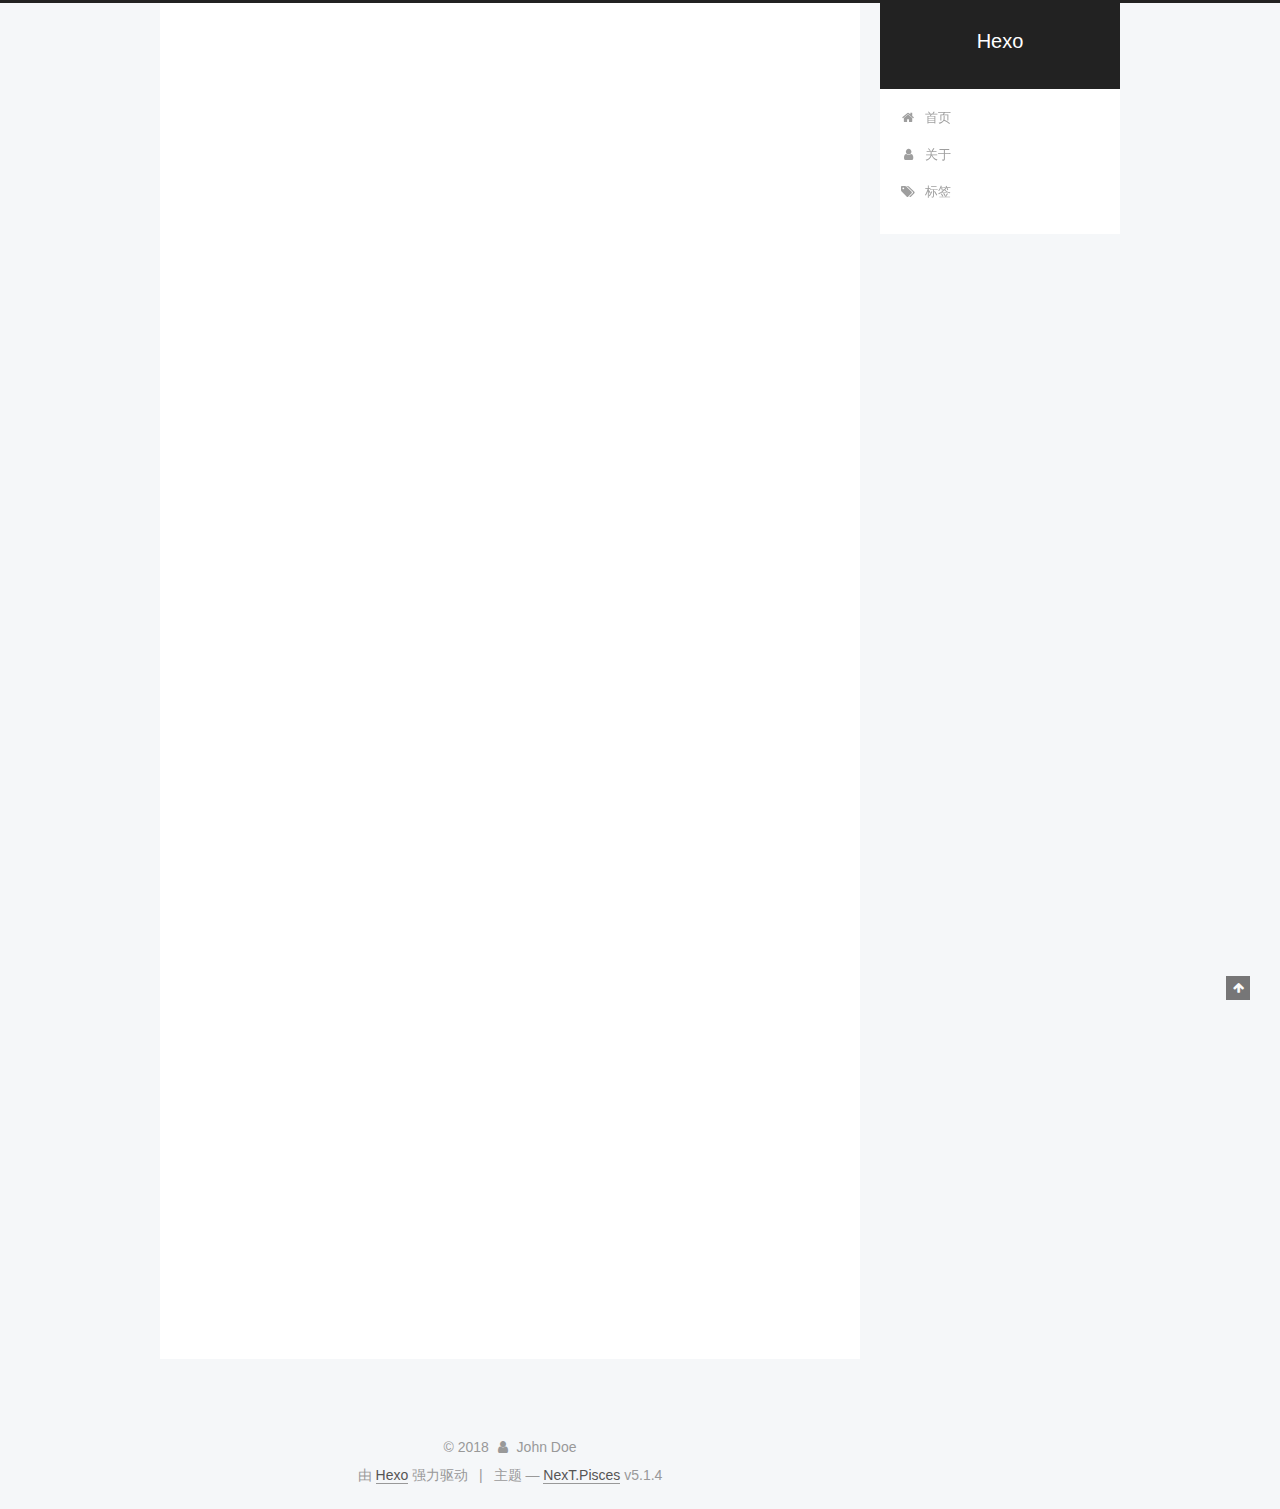
==== index.html @ 8619b666 "Site updated: 2018-10-31 17:37:10" ====
<!DOCTYPE html>



  


<html class="theme-next pisces use-motion" lang="zh-Hans">
<head><meta name="generator" content="Hexo 3.8.0">
  <meta charset="UTF-8">
<meta http-equiv="X-UA-Compatible" content="IE=edge">
<meta name="viewport" content="width=device-width, initial-scale=1, maximum-scale=1">
<meta name="theme-color" content="#222">









<meta http-equiv="Cache-Control" content="no-transform">
<meta http-equiv="Cache-Control" content="no-siteapp">
















  
  
  <link href="/lib/fancybox/source/jquery.fancybox.css?v=2.1.5" rel="stylesheet" type="text/css">







<link href="/lib/font-awesome/css/font-awesome.min.css?v=4.6.2" rel="stylesheet" type="text/css">

<link href="/css/main.css?v=5.1.4" rel="stylesheet" type="text/css">


  <link rel="apple-touch-icon" sizes="180x180" href="/images/apple-touch-icon-next.png?v=5.1.4">


  <link rel="icon" type="image/png" sizes="32x32" href="/images/favicon-32x32-next.png?v=5.1.4">


  <link rel="icon" type="image/png" sizes="16x16" href="/images/favicon-16x16-next.png?v=5.1.4">


  <link rel="mask-icon" href="/images/logo.svg?v=5.1.4" color="#222">





  <meta name="keywords" content="Hexo, NexT">










<meta property="og:type" content="website">
<meta property="og:title" content="Hexo">
<meta property="og:url" content="http://yoursite.com/index.html">
<meta property="og:site_name" content="Hexo">
<meta property="og:locale" content="zh-Hans">
<meta name="twitter:card" content="summary">
<meta name="twitter:title" content="Hexo">



<script type="text/javascript" id="hexo.configurations">
  var NexT = window.NexT || {};
  var CONFIG = {
    root: '/',
    scheme: 'Pisces',
    version: '5.1.4',
    sidebar: {"position":"right","display":"post","offset":12,"b2t":false,"scrollpercent":false,"onmobile":false},
    fancybox: true,
    tabs: true,
    motion: {"enable":true,"async":false,"transition":{"post_block":"fadeIn","post_header":"slideDownIn","post_body":"slideDownIn","coll_header":"slideLeftIn","sidebar":"slideUpIn"}},
    duoshuo: {
      userId: '0',
      author: '博主'
    },
    algolia: {
      applicationID: '',
      apiKey: '',
      indexName: '',
      hits: {"per_page":10},
      labels: {"input_placeholder":"Search for Posts","hits_empty":"We didn't find any results for the search: ${query}","hits_stats":"${hits} results found in ${time} ms"}
    }
  };
</script>



  <link rel="canonical" href="http://yoursite.com/">





  <title>Hexo</title>
  








</head>

<body itemscope="" itemtype="http://schema.org/WebPage" lang="zh-Hans">

  
  
    
  

  <div class="container sidebar-position-right 
  page-home">
    <div class="headband"></div>
    <!--<a href="https://duwubiao.github.io/"><img style="position: absolute; top: 0; right: 0; border: 0;" src="https://s3.amazonaws.com/github/ribbons/forkme_right_darkblue_121621.png" alt="Fork me on GitHub"></a>-->
    <header id="header" class="header" itemscope="" itemtype="http://schema.org/WPHeader">
      <div class="header-inner"><div class="site-brand-wrapper">
  <div class="site-meta ">
    

    <div class="custom-logo-site-title">
      <a href="/" class="brand" rel="start">
        <span class="logo-line-before"><i></i></span>
        <span class="site-title">Hexo</span>
        <span class="logo-line-after"><i></i></span>
      </a>
    </div>
      
        <p class="site-subtitle"></p>
      
  </div>

  <div class="site-nav-toggle">
    <button>
      <span class="btn-bar"></span>
      <span class="btn-bar"></span>
      <span class="btn-bar"></span>
    </button>
  </div>
</div>

<nav class="site-nav">
  

  
    <ul id="menu" class="menu">
      
        
        <li class="menu-item menu-item-home">
          <a href="/" rel="section">
            
              <i class="menu-item-icon fa fa-fw fa-home"></i> <br>
            
            首页
          </a>
        </li>
      
        
        <li class="menu-item menu-item-about">
          <a href="/about/" rel="section">
            
              <i class="menu-item-icon fa fa-fw fa-user"></i> <br>
            
            关于
          </a>
        </li>
      
        
        <li class="menu-item menu-item-tags">
          <a href="/tags/" rel="section">
            
              <i class="menu-item-icon fa fa-fw fa-tags"></i> <br>
            
            标签
          </a>
        </li>
      

      
    </ul>
  

  
</nav>



 </div>
    </header>

    <main id="main" class="main">
      <div class="main-inner">
        <div class="content-wrap">
          <div id="content" class="content">
            
  <section id="posts" class="posts-expand">
    
      

  

  
  
  

  <article class="post post-type-normal" itemscope="" itemtype="http://schema.org/Article">
  
  
  
  <div class="post-block">
    <link itemprop="mainEntityOfPage" href="http://yoursite.com/2018/10/31/hi-Hexo/">

    <span hidden itemprop="author" itemscope="" itemtype="http://schema.org/Person">
      <meta itemprop="name" content="John Doe">
      <meta itemprop="description" content="">
      <meta itemprop="image" content="/images/blog-logo.jpg">
    </span>

    <span hidden itemprop="publisher" itemscope="" itemtype="http://schema.org/Organization">
      <meta itemprop="name" content="Hexo">
    </span>

    
      <header class="post-header">

        
        
          <h1 class="post-title" itemprop="name headline">
                
                <a class="post-title-link" href="/2018/10/31/hi-Hexo/" itemprop="url">hi,Hexo</a></h1>
        

        <div class="post-meta">
          <span class="post-time">
            
              <span class="post-meta-item-icon">
                <i class="fa fa-calendar-o"></i>
              </span>
              
                <span class="post-meta-item-text">发表于</span>
              
              <time title="创建于" itemprop="dateCreated datePublished" datetime="2018-10-31T11:28:11+08:00">
                2018-10-31
              </time>
            

            

            
          </span>

          
            <span class="post-category">
            
              <span class="post-meta-divider">|</span>
            
              <span class="post-meta-item-icon">
                <i class="fa fa-folder-o"></i>
              </span>
              
                <span class="post-meta-item-text">分类于</span>
              
              
                <span itemprop="about" itemscope="" itemtype="http://schema.org/Thing">
                  <a href="/categories/搭建博客/" itemprop="url" rel="index">
                    <span itemprop="name">搭建博客</span>
                  </a>
                </span>

                
                
              
            </span>
          

          
            
          

          
          

          

          

          

        </div>
      </header>
    

    
    
    
    <div class="post-body" itemprop="articleBody">

      
      

      
        
          
            <p>使用Hexo，是非常简单的一件事。测试文本</p>

          
        
      
    </div>
    
    
    

    

    

    

    <footer class="post-footer">
      

      

      

      
      
        <div class="post-eof"></div>
      
    </footer>
  </div>
  
  
  
  </article>


    
      

  

  
  
  

  <article class="post post-type-normal" itemscope="" itemtype="http://schema.org/Article">
  
  
  
  <div class="post-block">
    <link itemprop="mainEntityOfPage" href="http://yoursite.com/2018/10/31/hello-world/">

    <span hidden itemprop="author" itemscope="" itemtype="http://schema.org/Person">
      <meta itemprop="name" content="John Doe">
      <meta itemprop="description" content="">
      <meta itemprop="image" content="/images/blog-logo.jpg">
    </span>

    <span hidden itemprop="publisher" itemscope="" itemtype="http://schema.org/Organization">
      <meta itemprop="name" content="Hexo">
    </span>

    
      <header class="post-header">

        
        
          <h1 class="post-title" itemprop="name headline">
                
                <a class="post-title-link" href="/2018/10/31/hello-world/" itemprop="url">Hello World</a></h1>
        

        <div class="post-meta">
          <span class="post-time">
            
              <span class="post-meta-item-icon">
                <i class="fa fa-calendar-o"></i>
              </span>
              
                <span class="post-meta-item-text">发表于</span>
              
              <time title="创建于" itemprop="dateCreated datePublished" datetime="2018-10-31T10:50:42+08:00">
                2018-10-31
              </time>
            

            

            
          </span>

          

          
            
          

          
          

          

          

          

        </div>
      </header>
    

    
    
    
    <div class="post-body" itemprop="articleBody">

      
      

      
        
          
            <p>Welcome to <a href="https://hexo.io/" target="_blank" rel="noopener">Hexo</a>! This is your very first post. Check <a href="https://hexo.io/docs/" target="_blank" rel="noopener">documentation</a> for more info. If you get any problems when using Hexo, you can find the answer in <a href="https://hexo.io/docs/troubleshooting.html" target="_blank" rel="noopener">troubleshooting</a> or you can ask me on <a href="https://github.com/hexojs/hexo/issues" target="_blank" rel="noopener">GitHub</a>.</p>
<h2 id="Quick-Start"><a href="#Quick-Start" class="headerlink" title="Quick Start"></a>Quick Start</h2><h3 id="Create-a-new-post"><a href="#Create-a-new-post" class="headerlink" title="Create a new post"></a>Create a new post</h3><figure class="highlight bash"><table><tr><td class="gutter"><pre><span class="line">1</span><br></pre></td><td class="code"><pre><span class="line">$ hexo new <span class="string">"My New Post"</span></span><br></pre></td></tr></table></figure>
<p>More info: <a href="https://hexo.io/docs/writing.html" target="_blank" rel="noopener">Writing</a></p>
<h3 id="Run-server"><a href="#Run-server" class="headerlink" title="Run server"></a>Run server</h3><figure class="highlight bash"><table><tr><td class="gutter"><pre><span class="line">1</span><br></pre></td><td class="code"><pre><span class="line">$ hexo server</span><br></pre></td></tr></table></figure>
<p>More info: <a href="https://hexo.io/docs/server.html" target="_blank" rel="noopener">Server</a></p>
<h3 id="Generate-static-files"><a href="#Generate-static-files" class="headerlink" title="Generate static files"></a>Generate static files</h3><figure class="highlight bash"><table><tr><td class="gutter"><pre><span class="line">1</span><br></pre></td><td class="code"><pre><span class="line">$ hexo generate</span><br></pre></td></tr></table></figure>
<p>More info: <a href="https://hexo.io/docs/generating.html" target="_blank" rel="noopener">Generating</a></p>
<h3 id="Deploy-to-remote-sites"><a href="#Deploy-to-remote-sites" class="headerlink" title="Deploy to remote sites"></a>Deploy to remote sites</h3><figure class="highlight bash"><table><tr><td class="gutter"><pre><span class="line">1</span><br></pre></td><td class="code"><pre><span class="line">$ hexo deploy</span><br></pre></td></tr></table></figure>
<p>More info: <a href="https://hexo.io/docs/deployment.html" target="_blank" rel="noopener">Deployment</a></p>

          
        
      
    </div>
    
    
    

    

    

    

    <footer class="post-footer">
      

      

      

      
      
        <div class="post-eof"></div>
      
    </footer>
  </div>
  
  
  
  </article>


    
  </section>

  


          </div>
          


          

        </div>
        
          
  
  <div class="sidebar-toggle">
    <div class="sidebar-toggle-line-wrap">
      <span class="sidebar-toggle-line sidebar-toggle-line-first"></span>
      <span class="sidebar-toggle-line sidebar-toggle-line-middle"></span>
      <span class="sidebar-toggle-line sidebar-toggle-line-last"></span>
    </div>
  </div>

  <aside id="sidebar" class="sidebar">
    
    <div class="sidebar-inner">

      

      

      <section class="site-overview-wrap sidebar-panel sidebar-panel-active">
        <div class="site-overview">
          <div class="site-author motion-element" itemprop="author" itemscope="" itemtype="http://schema.org/Person">
            
              <img class="site-author-image" itemprop="image" src="/images/blog-logo.jpg" alt="John Doe">
            
              <p class="site-author-name" itemprop="name">John Doe</p>
              <p class="site-description motion-element" itemprop="description"></p>
          </div>

          <nav class="site-state motion-element">

            
              <div class="site-state-item site-state-posts">
              
                <a href="/archives">
              
                  <span class="site-state-item-count">2</span>
                  <span class="site-state-item-name">日志</span>
                </a>
              </div>
            

            
              
              
              <div class="site-state-item site-state-categories">
                
                  <span class="site-state-item-count">1</span>
                  <span class="site-state-item-name">分类</span>
                
              </div>
            

            
              
              
              <div class="site-state-item site-state-tags">
                
                  <span class="site-state-item-count">4</span>
                  <span class="site-state-item-name">标签</span>
                
              </div>
            

          </nav>

          

          

          
          

          
          

          

        </div>
      </section>

      

      

    </div>
  </aside>


        
      </div>
    </main>

    <footer id="footer" class="footer">
      <div class="footer-inner">
        ﻿<script async src="https://dn-lbstatics.qbox.me/busuanzi/2.3/busuanzi.pure.mini.js"></script>
<div class="copyright">&copy; <span itemprop="copyrightYear">2018</span>
  <span class="with-love">
    <i class="fa fa-user"></i>
  </span>
  <span class="author" itemprop="copyrightHolder">John Doe</span>

  
</div>


  <div class="powered-by">由 <a class="theme-link" target="_blank" href="https://hexo.io">Hexo</a> 强力驱动</div>



  <span class="post-meta-divider">|</span>



  <div class="theme-info">主题 &mdash; <a class="theme-link" target="_blank" href="https://github.com/iissnan/hexo-theme-next">NexT.Pisces</a> v5.1.4</div>




        







        
      </div>
    </footer>

    
      <div class="back-to-top">
        <i class="fa fa-arrow-up"></i>
        
      </div>
    

    

  

<script type="text/javascript">
  if (Object.prototype.toString.call(window.Promise) !== '[object Function]') {
    window.Promise = null;
  }
</script>









  












  
  
    <script type="text/javascript" src="/lib/jquery/index.js?v=2.1.3"></script>
  

  
  
    <script type="text/javascript" src="/lib/fastclick/lib/fastclick.min.js?v=1.0.6"></script>
  

  
  
    <script type="text/javascript" src="/lib/jquery_lazyload/jquery.lazyload.js?v=1.9.7"></script>
  

  
  
    <script type="text/javascript" src="/lib/velocity/velocity.min.js?v=1.2.1"></script>
  

  
  
    <script type="text/javascript" src="/lib/velocity/velocity.ui.min.js?v=1.2.1"></script>
  

  
  
    <script type="text/javascript" src="/lib/fancybox/source/jquery.fancybox.pack.js?v=2.1.5"></script>
  


  


  <script type="text/javascript" src="/js/src/utils.js?v=5.1.4"></script>

  <script type="text/javascript" src="/js/src/motion.js?v=5.1.4"></script>



  
  


  <script type="text/javascript" src="/js/src/affix.js?v=5.1.4"></script>

  <script type="text/javascript" src="/js/src/schemes/pisces.js?v=5.1.4"></script>



  

  


  <script type="text/javascript" src="/js/src/bootstrap.js?v=5.1.4"></script>



  


  




	





  





  












  





  

  

  

  
  

  

  

  

</div></body>
</html>
---- css/main.css ----
/* normalize.css v3.0.2 | MIT License | git.io/normalize */
html {
  font-family: sans-serif; /* 1 */
  -ms-text-size-adjust: 100%; /* 2 */
  -webkit-text-size-adjust: 100%; /* 2 */
}
body {
  margin: 0;
}
article,
aside,
details,
figcaption,
figure,
footer,
header,
hgroup,
main,
menu,
nav,
section,
summary {
  display: block;
}
audio,
canvas,
progress,
video {
  display: inline-block; /* 1 */
  vertical-align: baseline; /* 2 */
}
audio:not([controls]) {
  display: none;
  height: 0;
}
[hidden],
template {
  display: none;
}
a {
  background-color: transparent;
}
a:active,
a:hover {
  outline: 0;
}
abbr[title] {
  border-bottom: 1px dotted;
}
b,
strong {
  font-weight: bold;
}
dfn {
  font-style: italic;
}
h1 {
  font-size: 2em;
  margin: 0.67em 0;
}
mark {
  background: #ff0;
  color: #000;
}
small {
  font-size: 80%;
}
sub,
sup {
  font-size: 75%;
  line-height: 0;
  position: relative;
  vertical-align: baseline;
}
sup {
  top: -0.5em;
}
sub {
  bottom: -0.25em;
}
img {
  border: 0;
}
svg:not(:root) {
  overflow: hidden;
}
figure {
  margin: 1em 40px;
}
hr {
  -moz-box-sizing: content-box;
  box-sizing: content-box;
  height: 0;
}
pre {
  overflow: auto;
}
code,
kbd,
pre,
samp {
  font-family: monospace, monospace;
  font-size: 1em;
}
button,
input,
optgroup,
select,
textarea {
  color: inherit; /* 1 */
  font: inherit; /* 2 */
  margin: 0; /* 3 */
}
button {
  overflow: visible;
}
button,
select {
  text-transform: none;
}
button,
html input[type="button"],
input[type="reset"],
input[type="submit"] {
  -webkit-appearance: button; /* 2 */
  cursor: pointer; /* 3 */
}
button[disabled],
html input[disabled] {
  cursor: default;
}
button::-moz-focus-inner,
input::-moz-focus-inner {
  border: 0;
  padding: 0;
}
input {
  line-height: normal;
}
input[type="checkbox"],
input[type="radio"] {
  box-sizing: border-box; /* 1 */
  padding: 0; /* 2 */
}
input[type="number"]::-webkit-inner-spin-button,
input[type="number"]::-webkit-outer-spin-button {
  height: auto;
}
input[type="search"] {
  -webkit-appearance: textfield; /* 1 */
  -moz-box-sizing: content-box;
  -webkit-box-sizing: content-box; /* 2 */
  box-sizing: content-box;
}
input[type="search"]::-webkit-search-cancel-button,
input[type="search"]::-webkit-search-decoration {
  -webkit-appearance: none;
}
fieldset {
  border: 1px solid #c0c0c0;
  margin: 0 2px;
  padding: 0.35em 0.625em 0.75em;
}
legend {
  border: 0; /* 1 */
  padding: 0; /* 2 */
}
textarea {
  overflow: auto;
}
optgroup {
  font-weight: bold;
}
table {
  border-collapse: collapse;
  border-spacing: 0;
}
td,
th {
  padding: 0;
}
::selection {
  background: #262a30;
  color: #fff;
}
body {
  position: relative;
  font-family: 'Lato', "PingFang SC", "Microsoft YaHei", sans-serif;
  font-size: 14px;
  line-height: 2;
  color: #555;
  background: #f5f7f9;
}
@media (max-width: 767px) {
  body {
    padding-right: 0 !important;
  }
}
@media (min-width: 768px) and (max-width: 991px) {
  body {
    padding-right: 0 !important;
  }
}
@media (min-width: 1600px) {
  body {
    font-size: 16px;
  }
}
h1,
h2,
h3,
h4,
h5,
h6 {
  margin: 0;
  padding: 0;
  font-weight: bold;
  line-height: 1.5;
  font-family: 'Lato', "PingFang SC", "Microsoft YaHei", sans-serif;
}
h2,
h3,
h4,
h5,
h6 {
  margin: 20px 0 15px;
}
h1 {
  font-size: 22px;
}
@media (max-width: 767px) {
  h1 {
    font-size: 18px;
  }
}
h2 {
  font-size: 20px;
}
@media (max-width: 767px) {
  h2 {
    font-size: 16px;
  }
}
h3 {
  font-size: 18px;
}
@media (max-width: 767px) {
  h3 {
    font-size: 14px;
  }
}
h4 {
  font-size: 16px;
}
@media (max-width: 767px) {
  h4 {
    font-size: 12px;
  }
}
h5 {
  font-size: 14px;
}
@media (max-width: 767px) {
  h5 {
    font-size: 10px;
  }
}
h6 {
  font-size: 12px;
}
@media (max-width: 767px) {
  h6 {
    font-size: 8px;
  }
}
p {
  margin: 0 0 20px 0;
}
a {
  color: #555;
  text-decoration: none;
  outline: none;
  border-bottom: 1px solid #999;
  word-wrap: break-word;
}
a:hover {
  color: #222;
  border-bottom-color: #222;
}
blockquote {
  margin: 0;
  padding: 0;
}
img {
  display: block;
  margin: auto;
  max-width: 100%;
  height: auto;
}
hr {
  margin: 40px 0;
  height: 3px;
  border: none;
  background-color: #ddd;
  background-image: repeating-linear-gradient(-45deg, #fff, #fff 4px, transparent 4px, transparent 8px);
}
blockquote {
  padding: 0 15px;
  color: #666;
  border-left: 4px solid #ddd;
}
blockquote cite::before {
  content: "-";
  padding: 0 5px;
}
dt {
  font-weight: 700;
}
dd {
  margin: 0;
  padding: 0;
}
kbd {
  border: 1px solid #ccc;
  border-radius: 0.2em;
  box-shadow: 0.1em 0.1em 0.2em rgba(0,0,0,0.1);
  background-color: #f9f9f9;
  font-family: inherit;
  background-image: -webkit-linear-gradient(top, #eee, #fff, #eee);
  padding: 0.1em 0.3em;
  white-space: nowrap;
}
.text-left {
  text-align: left;
}
.text-center {
  text-align: center;
}
.text-right {
  text-align: right;
}
.text-justify {
  text-align: justify;
}
.text-nowrap {
  white-space: nowrap;
}
.text-lowercase {
  text-transform: lowercase;
}
.text-uppercase {
  text-transform: uppercase;
}
.text-capitalize {
  text-transform: capitalize;
}
.center-block {
  display: block;
  margin-left: auto;
  margin-right: auto;
}
.clearfix:before,
.clearfix:after {
  content: " ";
  display: table;
}
.clearfix:after {
  clear: both;
}
.pullquote {
  width: 45%;
}
.pullquote.left {
  float: left;
  margin-left: 5px;
  margin-right: 10px;
}
.pullquote.right {
  float: right;
  margin-left: 10px;
  margin-right: 5px;
}
.affix.affix.affix {
  position: fixed;
}
.translation {
  margin-top: -20px;
  font-size: 14px;
  color: #999;
}
.scrollbar-measure {
  width: 100px;
  height: 100px;
  overflow: scroll;
  position: absolute;
  top: -9999px;
}
.use-motion .motion-element {
  opacity: 0;
}
table {
  margin: 20px 0;
  width: 100%;
  border-collapse: collapse;
  border-spacing: 0;
  border: 1px solid #ddd;
  font-size: 14px;
  table-layout: fixed;
  word-wrap: break-all;
}
table>tbody>tr:nth-of-type(odd) {
  background-color: #f9f9f9;
}
table>tbody>tr:hover {
  background-color: #f5f5f5;
}
caption,
th,
td {
  padding: 8px;
  text-align: left;
  vertical-align: middle;
  font-weight: normal;
}
th,
td {
  border-bottom: 3px solid #ddd;
  border-right: 1px solid #eee;
}
th {
  padding-bottom: 10px;
  font-weight: 700;
}
td {
  border-bottom-width: 1px;
}
html,
body {
  height: 100%;
}
.container {
  position: relative;
  min-height: 100%;
}
.header-inner {
  margin: 0 auto;
  padding: 100px 0 70px;
  width: 700px;
}
@media (min-width: 1600px) {
  .container .header-inner {
    width: 900px;
  }
}
.main {
  padding-bottom: 150px;
}
.main-inner {
  margin: 0 auto;
  width: 700px;
}
@media (min-width: 1600px) {
  .container .main-inner {
    width: 900px;
  }
}
.footer {
  position: absolute;
  left: 0;
  bottom: 0;
  width: 100%;
  min-height: 50px;
}
.footer-inner {
  box-sizing: border-box;
  margin: 20px auto;
  width: 700px;
}
@media (min-width: 1600px) {
  .container .footer-inner {
    width: 900px;
  }
}
pre,
.highlight {
  overflow: auto;
  margin: 20px 0;
  padding: 0;
  font-size: 13px;
  color: #c5c8c6;
  background: #1d1f21;
  line-height: 1.6;
}
pre,
code {
  font-family: consolas, Menlo, "PingFang SC", "Microsoft YaHei", monospace;
}
code {
  padding: 2px 4px;
  word-wrap: break-word;
  color: #555;
  background: #eee;
  border-radius: 3px;
  font-size: 13px;
}
pre {
  padding: 10px;
}
pre code {
  padding: 0;
  color: #c5c8c6;
  background: none;
  text-shadow: none;
}
.highlight {
  border-radius: 1px;
}
.highlight pre {
  border: none;
  margin: 0;
  padding: 10px 0;
}
.highlight table {
  margin: 0;
  width: auto;
  border: none;
}
.highlight td {
  border: none;
  padding: 0;
}
.highlight figcaption {
  font-size: 1em;
  color: #c5c8c6;
  line-height: 1em;
  margin-bottom: 1em;
}
.highlight figcaption:before,
.highlight figcaption:after {
  content: " ";
  display: table;
}
.highlight figcaption:after {
  clear: both;
}
.highlight figcaption a {
  float: right;
  color: #c5c8c6;
}
.highlight figcaption a:hover {
  border-bottom-color: #c5c8c6;
}
.highlight .gutter pre {
  padding-left: 10px;
  padding-right: 10px;
  color: #888f96;
  text-align: right;
  background-color: #000;
}
.highlight .code pre {
  width: 100%;
  padding-left: 10px;
  padding-right: 10px;
  background-color: #1d1f21;
}
.highlight .line {
  height: 20px;
}
.gutter {
  -webkit-user-select: none;
  -moz-user-select: none;
  -ms-user-select: none;
  user-select: none;
}
.gist table {
  width: auto;
}
.gist table td {
  border: none;
}
pre .deletion {
  background: #008000;
}
pre .addition {
  background: #800000;
}
pre .meta {
  color: #b294bb;
}
pre .comment {
  color: #969896;
}
pre .variable,
pre .attribute,
pre .tag,
pre .regexp,
pre .ruby .constant,
pre .xml .tag .title,
pre .xml .pi,
pre .xml .doctype,
pre .html .doctype,
pre .css .id,
pre .css .class,
pre .css .pseudo {
  color: #c66;
}
pre .number,
pre .preprocessor,
pre .built_in,
pre .literal,
pre .params,
pre .constant,
pre .command {
  color: #de935f;
}
pre .ruby .class .title,
pre .css .rules .attribute,
pre .string,
pre .value,
pre .inheritance,
pre .header,
pre .ruby .symbol,
pre .xml .cdata,
pre .special,
pre .number,
pre .formula {
  color: #b5bd68;
}
pre .title,
pre .css .hexcolor {
  color: #8abeb7;
}
pre .function,
pre .python .decorator,
pre .python .title,
pre .ruby .function .title,
pre .ruby .title .keyword,
pre .perl .sub,
pre .javascript .title,
pre .coffeescript .title {
  color: #81a2be;
}
pre .keyword,
pre .javascript .function {
  color: #b294bb;
}
.full-image.full-image.full-image.full-image {
  border: none;
  max-width: 100%;
  width: auto;
  margin: 20px auto 25px;
}
@media (min-width: 992px) {
  .full-image.full-image.full-image.full-image {
    max-width: none;
    width: 118%;
    margin: 0 -9%;
  }
}
.blockquote-center,
.page-home .post-type-quote blockquote,
.page-post-detail .post-type-quote blockquote {
  position: relative;
  margin: 40px 0;
  padding: 0;
  border-left: none;
  text-align: center;
}
.blockquote-center::before,
.page-home .post-type-quote blockquote::before,
.page-post-detail .post-type-quote blockquote::before,
.blockquote-center::after,
.page-home .post-type-quote blockquote::after,
.page-post-detail .post-type-quote blockquote::after {
  position: absolute;
  content: ' ';
  display: block;
  width: 100%;
  height: 24px;
  opacity: 0.2;
  background-repeat: no-repeat;
  background-position: 0 -6px;
  background-size: 22px 22px;
}
.blockquote-center::before,
.page-home .post-type-quote blockquote::before,
.page-post-detail .post-type-quote blockquote::before {
  top: -20px;
  background-image: url("../images/quote-l.svg");
  border-top: 1px solid #ccc;
}
.blockquote-center::after,
.page-home .post-type-quote blockquote::after,
.page-post-detail .post-type-quote blockquote::after {
  bottom: -20px;
  background-image: url("../images/quote-r.svg");
  border-bottom: 1px solid #ccc;
  background-position: 100% 8px;
}
.blockquote-center p,
.page-home .post-type-quote blockquote p,
.page-post-detail .post-type-quote blockquote p,
.blockquote-center div,
.page-home .post-type-quote blockquote div,
.page-post-detail .post-type-quote blockquote div {
  text-align: center;
}
.post .post-body .group-picture img {
  box-sizing: border-box;
  padding: 0 3px;
  border: none;
}
.post .group-picture-row {
  overflow: hidden;
  margin-top: 6px;
}
.post .group-picture-row:first-child {
  margin-top: 0;
}
.post .group-picture-column {
  float: left;
}
.page-post-detail .post-body .group-picture-column {
  float: none;
  margin-top: 10px;
  width: auto !important;
}
.page-post-detail .post-body .group-picture-column img {
  margin: 0 auto;
}
.page-archive .group-picture-container {
  overflow: hidden;
}
.page-archive .group-picture-row {
  float: left;
}
.page-archive .group-picture-row:first-child {
  margin-top: 6px;
}
.page-archive .group-picture-column {
  max-width: 150px;
  max-height: 150px;
}
.post-body .note {
  position: relative;
  padding: 15px;
  margin-bottom: 20px;
  border: 1px solid #eee;
  border-left-width: 5px;
  border-radius: 3px;
}
.post-body .note h2,
.post-body .note h3,
.post-body .note h4,
.post-body .note h5,
.post-body .note h6 {
  margin-top: 0;
  margin-bottom: 0;
  border-bottom: initial;
  padding-top: 0 !important;
}
.post-body .note p:first-child,
.post-body .note ul:first-child,
.post-body .note ol:first-child,
.post-body .note table:first-child,
.post-body .note pre:first-child,
.post-body .note blockquote:first-child {
  margin-top: 0;
}
.post-body .note p:last-child,
.post-body .note ul:last-child,
.post-body .note ol:last-child,
.post-body .note table:last-child,
.post-body .note pre:last-child,
.post-body .note blockquote:last-child {
  margin-bottom: 0;
}
.post-body .note.default {
  border-left-color: #777;
}
.post-body .note.default h2,
.post-body .note.default h3,
.post-body .note.default h4,
.post-body .note.default h5,
.post-body .note.default h6 {
  color: #777;
}
.post-body .note.primary {
  border-left-color: #6f42c1;
}
.post-body .note.primary h2,
.post-body .note.primary h3,
.post-body .note.primary h4,
.post-body .note.primary h5,
.post-body .note.primary h6 {
  color: #6f42c1;
}
.post-body .note.info {
  border-left-color: #428bca;
}
.post-body .note.info h2,
.post-body .note.info h3,
.post-body .note.info h4,
.post-body .note.info h5,
.post-body .note.info h6 {
  color: #428bca;
}
.post-body .note.success {
  border-left-color: #5cb85c;
}
.post-body .note.success h2,
.post-body .note.success h3,
.post-body .note.success h4,
.post-body .note.success h5,
.post-body .note.success h6 {
  color: #5cb85c;
}
.post-body .note.warning {
  border-left-color: #f0ad4e;
}
.post-body .note.warning h2,
.post-body .note.warning h3,
.post-body .note.warning h4,
.post-body .note.warning h5,
.post-body .note.warning h6 {
  color: #f0ad4e;
}
.post-body .note.danger {
  border-left-color: #d9534f;
}
.post-body .note.danger h2,
.post-body .note.danger h3,
.post-body .note.danger h4,
.post-body .note.danger h5,
.post-body .note.danger h6 {
  color: #d9534f;
}
.post-body .label {
  display: inline;
  padding: 0 2px;
  white-space: nowrap;
}
.post-body .label.default {
  background-color: #f0f0f0;
}
.post-body .label.primary {
  background-color: #efe6f7;
}
.post-body .label.info {
  background-color: #e5f2f8;
}
.post-body .label.success {
  background-color: #e7f4e9;
}
.post-body .label.warning {
  background-color: #fcf6e1;
}
.post-body .label.danger {
  background-color: #fae8eb;
}
.post-body .tabs {
  position: relative;
  display: block;
  margin-bottom: 20px;
  padding-top: 10px;
}
.post-body .tabs ul.nav-tabs {
  margin: 0;
  padding: 0;
  display: flex;
  margin-bottom: -1px;
}
@media (max-width: 413px) {
  .post-body .tabs ul.nav-tabs {
    display: block;
    margin-bottom: 5px;
  }
}
.post-body .tabs ul.nav-tabs li.tab {
  list-style-type: none !important;
  margin: 0 0.25em 0 0;
  border-top: 3px solid transparent;
  border-left: 1px solid transparent;
  border-right: 1px solid transparent;
}
@media (max-width: 413px) {
  .post-body .tabs ul.nav-tabs li.tab {
    margin: initial;
    border-top: 1px solid transparent;
    border-left: 3px solid transparent;
    border-right: 1px solid transparent;
    border-bottom: 1px solid transparent;
  }
}
.post-body .tabs ul.nav-tabs li.tab a {
  outline: 0;
  border-bottom: initial;
  display: block;
  line-height: 1.8em;
  padding: 0.25em 0.75em;
  transition-duration: 0.2s;
  transition-timing-function: ease-out;
  transition-delay: 0s;
}
.post-body .tabs ul.nav-tabs li.tab a i {
  width: 1.285714285714286em;
}
.post-body .tabs ul.nav-tabs li.tab.active {
  border-top: 3px solid #fc6423;
  border-left: 1px solid #ddd;
  border-right: 1px solid #ddd;
  background-color: #fff;
}
@media (max-width: 413px) {
  .post-body .tabs ul.nav-tabs li.tab.active {
    border-top: 1px solid #ddd;
    border-left: 3px solid #fc6423;
    border-right: 1px solid #ddd;
    border-bottom: 1px solid #ddd;
  }
}
.post-body .tabs ul.nav-tabs li.tab.active a {
  cursor: default;
  color: #555;
}
.post-body .tabs .tab-content {
  background-color: #fff;
}
.post-body .tabs .tab-content .tab-pane {
  border: 1px solid #ddd;
  padding: 20px 20px 0 20px;
}
.post-body .tabs .tab-content .tab-pane:not(.active) {
  display: none !important;
}
.post-body .tabs .tab-content .tab-pane.active {
  display: block !important;
}
.btn {
  display: inline-block;
  padding: 0 20px;
  font-size: 14px;
  color: #555;
  background: #fff;
  border: 2px solid #555;
  text-decoration: none;
  border-radius: 2px;
  transition-property: background-color;
  transition-duration: 0.2s;
  transition-timing-function: ease-in-out;
  transition-delay: 0s;
  line-height: 2;
}
.btn:hover {
  border-color: #222;
  color: #fff;
  background: #222;
}
.btn +.btn {
  margin: 0 0 8px 8px;
}
.btn .fa-fw {
  width: 1.285714285714286em;
  text-align: left;
}
.btn-bar {
  display: block;
  width: 22px;
  height: 2px;
  background: #555;
  border-radius: 1px;
}
.btn-bar+.btn-bar {
  margin-top: 4px;
}
.pagination {
  margin: 120px 0 40px;
  text-align: center;
  border-top: 1px solid #eee;
}
.page-number-basic,
.pagination .prev,
.pagination .next,
.pagination .page-number,
.pagination .space {
  display: inline-block;
  position: relative;
  top: -1px;
  margin: 0 10px;
  padding: 0 11px;
}
@media (max-width: 767px) {
  .page-number-basic,
  .pagination .prev,
  .pagination .next,
  .pagination .page-number,
  .pagination .space {
    margin: 0 5px;
  }
}
.pagination .prev,
.pagination .next,
.pagination .page-number {
  border-bottom: 0;
  border-top: 1px solid #eee;
  transition-property: border-color;
  transition-duration: 0.2s;
  transition-timing-function: ease-in-out;
  transition-delay: 0s;
}
.pagination .prev:hover,
.pagination .next:hover,
.pagination .page-number:hover {
  border-top-color: #222;
}
.pagination .space {
  padding: 0;
  margin: 0;
}
.pagination .prev {
  margin-left: 0;
}
.pagination .next {
  margin-right: 0;
}
.pagination .page-number.current {
  color: #fff;
  background: #ccc;
  border-top-color: #ccc;
}
@media (max-width: 767px) {
  .pagination {
    border-top: none;
  }
  .pagination .prev,
  .pagination .next,
  .pagination .page-number {
    margin-bottom: 10px;
    border-top: 0;
    border-bottom: 1px solid #eee;
    padding: 0 10px;
  }
  .pagination .prev:hover,
  .pagination .next:hover,
  .pagination .page-number:hover {
    border-bottom-color: #222;
  }
}
.comments {
  margin: 60px 20px 0;
}
.tag-cloud {
  text-align: center;
}
.tag-cloud a {
  display: inline-block;
  margin: 10px;
}
.back-to-top {
  box-sizing: border-box;
  position: fixed;
  bottom: -100px;
  right: 30px;
  z-index: 1050;
  padding: 0 6px;
  width: 24px;
  background: #222;
  font-size: 12px;
  opacity: 0.6;
  color: #fff;
  cursor: pointer;
  text-align: center;
  -webkit-transform: translateZ(0);
  transition-property: bottom;
  transition-duration: 0.2s;
  transition-timing-function: ease-in-out;
  transition-delay: 0s;
}
@media (min-width: 768px) and (max-width: 991px) {
  .back-to-top {
    display: none !important;
  }
}
@media (max-width: 767px) {
  .back-to-top {
    display: none !important;
  }
}
.back-to-top.back-to-top-on {
  bottom: 30px;
}
.header {
  background: transparent;
}
.header-inner {
  position: relative;
}
.headband {
  height: 3px;
  background: #222;
}
.site-meta {
  margin: 0;
  text-align: center;
}
@media (max-width: 767px) {
  .site-meta {
    text-align: center;
  }
}
.brand {
  position: relative;
  display: inline-block;
  padding: 0 40px;
  color: #fff;
  background: #222;
  border-bottom: none;
}
.brand:hover {
  color: #fff;
}
.logo {
  display: inline-block;
  margin-right: 5px;
  line-height: 36px;
  vertical-align: top;
}
.site-title {
  display: inline-block;
  vertical-align: top;
  line-height: 36px;
  font-size: 20px;
  font-weight: normal;
  font-family: 'Lato', "PingFang SC", "Microsoft YaHei", sans-serif;
}
.site-subtitle {
  margin-top: 10px;
  font-size: 13px;
  color: #ddd;
}
.use-motion .brand {
  opacity: 0;
}
.use-motion .logo,
.use-motion .site-title,
.use-motion .site-subtitle {
  opacity: 0;
  position: relative;
  top: -10px;
}
.site-nav-toggle {
  display: none;
  position: absolute;
  top: 10px;
  left: 10px;
}
@media (max-width: 767px) {
  .site-nav-toggle {
    display: block;
  }
}
.site-nav-toggle button {
  margin-top: 2px;
  padding: 9px 10px;
  background: transparent;
  border: none;
}
@media (max-width: 767px) {
  .site-nav {
    display: none;
    margin: 0 -10px;
    padding: 0 10px;
    clear: both;
    border-top: 1px solid #ddd;
  }
}
@media (min-width: 768px) and (max-width: 991px) {
  .site-nav {
    display: block !important;
  }
}
@media (min-width: 992px) {
  .site-nav {
    display: block !important;
  }
}
.menu {
  margin-top: 20px;
  padding-left: 0;
  text-align: center;
}
.menu .menu-item {
  display: inline-block;
  margin: 0 10px;
  list-style: none;
}
@media screen and (max-width: 767px) {
  .menu .menu-item {
    margin-top: 10px;
  }
}
.menu .menu-item a {
  display: block;
  font-size: 13px;
  line-height: inherit;
  border-bottom: 1px solid transparent;
  transition-property: border-color;
  transition-duration: 0.2s;
  transition-timing-function: ease-in-out;
  transition-delay: 0s;
}
.menu .menu-item a:hover,
.menu-item-active a {
  border-bottom-color: #222;
}
.menu .menu-item .fa {
  margin-right: 5px;
}
.use-motion .menu-item {
  opacity: 0;
}
.post-body {
  font-family: 'Lato', "PingFang SC", "Microsoft YaHei", sans-serif;
}
@media (max-width: 767px) {
  .post-body {
    word-break: break-word;
  }
}
.post-body .fancybox img {
  display: block !important;
  margin: 0 auto;
  cursor: pointer;
  cursor: zoom-in;
  cursor: -webkit-zoom-in;
}
.post-body .image-caption,
.post-body .figure .caption {
  margin: -20px auto 15px;
  text-align: center;
  font-size: 14px;
  color: #999;
  font-weight: bold;
  line-height: 1;
}
.post-sticky-flag {
  display: inline-block;
  font-size: 16px;
  -ms-transform: rotate(30deg);
  -webkit-transform: rotate(30deg);
  -moz-transform: rotate(30deg);
  -ms-transform: rotate(30deg);
  -o-transform: rotate(30deg);
  transform: rotate(30deg);
}
.use-motion .post-block,
.use-motion .pagination,
.use-motion .comments {
  opacity: 0;
}
.use-motion .post-header {
  opacity: 0;
}
.use-motion .post-body {
  opacity: 0;
}
.use-motion .collection-title {
  opacity: 0;
}
.posts-expand {
  padding-top: 40px;
}
@media (max-width: 767px) {
  .posts-expand {
    margin: 0 20px;
  }
  .post-body pre .gutter pre {
    padding-right: 10px;
  }
  .post-body .highlight {
    margin-left: 0px;
    margin-right: 0px;
    padding: 0;
  }
  .post-body .highlight .gutter pre {
    padding-right: 10px;
  }
}
@media (min-width: 992px) {
  .posts-expand .post-body {
    text-align: justify;
  }
}
.posts-expand .post-body h2,
.posts-expand .post-body h3,
.posts-expand .post-body h4,
.posts-expand .post-body h5,
.posts-expand .post-body h6 {
  padding-top: 10px;
}
.posts-expand .post-body h2 .header-anchor,
.posts-expand .post-body h3 .header-anchor,
.posts-expand .post-body h4 .header-anchor,
.posts-expand .post-body h5 .header-anchor,
.posts-expand .post-body h6 .header-anchor {
  float: right;
  margin-left: 10px;
  color: #ccc;
  border-bottom-style: none;
  visibility: hidden;
}
.posts-expand .post-body h2 .header-anchor:hover,
.posts-expand .post-body h3 .header-anchor:hover,
.posts-expand .post-body h4 .header-anchor:hover,
.posts-expand .post-body h5 .header-anchor:hover,
.posts-expand .post-body h6 .header-anchor:hover {
  color: inherit;
}
.posts-expand .post-body h2:hover .header-anchor,
.posts-expand .post-body h3:hover .header-anchor,
.posts-expand .post-body h4:hover .header-anchor,
.posts-expand .post-body h5:hover .header-anchor,
.posts-expand .post-body h6:hover .header-anchor {
  visibility: visible;
}
.posts-expand .post-body ul li {
  list-style: circle;
}
.posts-expand .post-body img {
  box-sizing: border-box;
  margin: auto;
  padding: 3px;
  border: 1px solid #ddd;
}
.posts-expand .post-body .fancybox img {
  margin: 0 auto 25px;
}
@media (max-width: 767px) {
  .posts-collapse {
    margin: 0 20px;
  }
  .posts-collapse .post-title,
  .posts-collapse .post-meta {
    display: block;
    width: auto;
    text-align: left;
  }
}
.posts-collapse {
  position: relative;
  z-index: 1010;
  margin-left: 55px;
}
.posts-collapse::after {
  content: " ";
  position: absolute;
  top: 20px;
  left: 0;
  margin-left: -2px;
  width: 4px;
  height: 100%;
  background: #f5f5f5;
  z-index: -1;
}
@media (max-width: 767px) {
  .posts-collapse {
    margin: 0 20px;
  }
}
.posts-collapse .collection-title {
  position: relative;
  margin: 60px 0;
}
.posts-collapse .collection-title h1,
.posts-collapse .collection-title h2 {
  margin-left: 20px;
}
.posts-collapse .collection-title small {
  color: #bbb;
  margin-left: 5px;
}
.posts-collapse .collection-title::before {
  content: " ";
  position: absolute;
  left: 0;
  top: 50%;
  margin-left: -4px;
  margin-top: -4px;
  width: 8px;
  height: 8px;
  background: #bbb;
  border-radius: 50%;
}
.posts-collapse .post {
  margin: 30px 0;
}
.posts-collapse .post-header {
  position: relative;
  transition-duration: 0.2s;
  transition-timing-function: ease-in-out;
  transition-delay: 0s;
  transition-property: border;
  border-bottom: 1px dashed #ccc;
}
.posts-collapse .post-header::before {
  content: " ";
  position: absolute;
  left: 0;
  top: 12px;
  width: 6px;
  height: 6px;
  margin-left: -4px;
  background: #bbb;
  border-radius: 50%;
  border: 1px solid #fff;
  transition-duration: 0.2s;
  transition-timing-function: ease-in-out;
  transition-delay: 0s;
  transition-property: background;
}
.posts-collapse .post-header:hover {
  border-bottom-color: #666;
}
.posts-collapse .post-header:hover::before {
  background: #222;
}
.posts-collapse .post-meta {
  position: absolute;
  font-size: 12px;
  left: 20px;
  top: 5px;
}
.posts-collapse .post-comments-count {
  display: none;
}
.posts-collapse .post-title {
  margin-left: 60px;
  font-size: 16px;
  font-weight: normal;
  line-height: inherit;
}
.posts-collapse .post-title::after {
  margin-left: 3px;
  opacity: 0.6;
}
.posts-collapse .post-title a {
  color: #666;
  border-bottom: none;
}
.page-home .post-type-quote .post-header,
.page-post-detail .post-type-quote .post-header,
.page-home .post-type-quote .post-tags,
.page-post-detail .post-type-quote .post-tags {
  display: none;
}
.posts-expand .post-title {
  text-align: center;
  word-break: break-word;
  font-weight: 400;
}
.posts-expand .post-title-link {
  display: inline-block;
  position: relative;
  color: #555;
  border-bottom: none;
  line-height: 1.2;
  vertical-align: top;
}
.posts-expand .post-title-link::before {
  content: "";
  position: absolute;
  width: 100%;
  height: 2px;
  bottom: 0;
  left: 0;
  background-color: #000;
  visibility: hidden;
  -webkit-transform: scaleX(0);
  -moz-transform: scaleX(0);
  -ms-transform: scaleX(0);
  -o-transform: scaleX(0);
  transform: scaleX(0);
  transition-duration: 0.2s;
  transition-timing-function: ease-in-out;
  transition-delay: 0s;
}
.posts-expand .post-title-link:hover::before {
  visibility: visible;
  -webkit-transform: scaleX(1);
  -moz-transform: scaleX(1);
  -ms-transform: scaleX(1);
  -o-transform: scaleX(1);
  transform: scaleX(1);
}
.posts-expand .post-title-link .fa {
  font-size: 16px;
}
.posts-expand .post-meta {
  margin: 3px 0 60px 0;
  color: #999;
  font-family: 'Lato', "PingFang SC", "Microsoft YaHei", sans-serif;
  font-size: 12px;
  text-align: center;
}
.posts-expand .post-meta .post-category-list {
  display: inline-block;
  margin: 0;
  padding: 3px;
}
.posts-expand .post-meta .post-category-list-link {
  color: #999;
}
.posts-expand .post-meta .post-description {
  font-size: 14px;
  margin-top: 2px;
}
.post-meta-divider {
  margin: 0 0.5em;
}
.post-meta-item-icon {
  margin-right: 3px;
}
@media (min-width: 768px) and (max-width: 991px) {
  .post-meta-item-icon {
    display: inline-block;
  }
}
@media (max-width: 767px) {
  .post-meta-item-icon {
    display: inline-block;
  }
}
@media (min-width: 768px) and (max-width: 991px) {
  .post-meta-item-text {
    display: none;
  }
}
@media (max-width: 767px) {
  .post-meta-item-text {
    display: none;
  }
}
@media (max-width: 767px) {
  .posts-expand .post-comments-count {
    display: none;
  }
}
.post-button {
  margin-top: 40px;
}
.posts-expand .post-tags {
  margin-top: 40px;
  text-align: center;
}
.posts-expand .post-tags a {
  display: inline-block;
  margin-right: 10px;
  font-size: 13px;
}
.post-nav {
  display: table;
  margin-top: 15px;
  width: 100%;
  border-top: 1px solid #eee;
}
.post-nav-divider {
  display: table-cell;
  width: 10%;
}
.post-nav-item {
  display: table-cell;
  padding: 10px 0 0 0;
  width: 45%;
  vertical-align: top;
}
.post-nav-item a {
  position: relative;
  display: block;
  line-height: 25px;
  font-size: 14px;
  color: #555;
  border-bottom: none;
}
.post-nav-item a:hover {
  color: #222;
  border-bottom: none;
}
.post-nav-item a:active {
  top: 2px;
}
.post-nav-item .fa {
  position: absolute;
  top: 8px;
  left: 0;
  font-size: 12px;
}
.post-nav-next a {
  padding-left: 15px;
}
.post-nav-prev {
  text-align: right;
}
.post-nav-prev a {
  padding-right: 15px;
}
.post-nav-prev .fa {
  right: 0;
  left: auto;
}
.posts-expand .post-eof {
  display: block;
  margin: 80px auto 60px;
  width: 8%;
  height: 1px;
  background: #ccc;
  text-align: center;
}
.post:last-child .post-eof.post-eof.post-eof {
  display: none;
}
.post-gallery {
  display: table;
  table-layout: fixed;
  width: 100%;
  border-collapse: separate;
}
.post-gallery-row {
  display: table-row;
}
.post-gallery .post-gallery-img {
  display: table-cell;
  text-align: center;
  vertical-align: middle;
  border: none;
}
.post-gallery .post-gallery-img img {
  max-width: 100%;
  max-height: 100%;
  border: none;
}
.fancybox-close,
.fancybox-close:hover {
  border: none;
}
.rtl.post-body p,
.rtl.post-body a,
.rtl.post-body h1,
.rtl.post-body h2,
.rtl.post-body h3,
.rtl.post-body h4,
.rtl.post-body h5,
.rtl.post-body h6,
.rtl.post-body li,
.rtl.post-body ul,
.rtl.post-body ol {
  direction: rtl;
  font-family: UKIJ Ekran;
}
.rtl.post-title {
  font-family: UKIJ Ekran;
}
.sidebar {
  position: fixed;
  right: 0;
  top: 0;
  bottom: 0;
  width: 0;
  z-index: 1040;
  box-shadow: inset 0 2px 6px #000;
  background: #222;
  -webkit-transform: translateZ(0);
}
.sidebar a {
  color: #999;
  border-bottom-color: #555;
}
.sidebar a:hover {
  color: #eee;
}
@media (min-width: 768px) and (max-width: 991px) {
  .sidebar {
    display: none !important;
  }
}
@media (max-width: 767px) {
  .sidebar {
    display: none !important;
  }
}
.sidebar-inner {
  position: relative;
  padding: 20px 10px;
  color: #999;
  text-align: center;
}
.site-overview-wrap {
  overflow: hidden;
}
.site-overview {
  overflow-y: auto;
  overflow-x: hidden;
}
.sidebar-toggle {
  position: fixed;
  right: 30px;
  bottom: 45px;
  width: 14px;
  height: 14px;
  padding: 5px;
  background: #222;
  line-height: 0;
  z-index: 1050;
  cursor: pointer;
  -webkit-transform: translateZ(0);
}
@media (min-width: 768px) and (max-width: 991px) {
  .sidebar-toggle {
    display: none !important;
  }
}
@media (max-width: 767px) {
  .sidebar-toggle {
    display: none !important;
  }
}
.sidebar-toggle-line {
  position: relative;
  display: inline-block;
  vertical-align: top;
  height: 2px;
  width: 100%;
  background: #fff;
  margin-top: 3px;
}
.sidebar-toggle-line:first-child {
  margin-top: 0;
}
.site-author-image {
  display: block;
  margin: 0 auto;
  padding: 2px;
  max-width: 120px;
  height: auto;
  border: 1px solid #eee;
}
.site-author-name {
  margin: 0;
  text-align: center;
  color: #222;
  font-weight: 600;
}
.site-description {
  margin-top: 0;
  text-align: center;
  font-size: 13px;
  color: #999;
}
.site-state {
  overflow: hidden;
  line-height: 1.4;
  white-space: nowrap;
  text-align: center;
}
.site-state-item {
  display: inline-block;
  padding: 0 15px;
  border-left: 1px solid #eee;
}
.site-state-item:first-child {
  border-left: none;
}
.site-state-item a {
  border-bottom: none;
}
.site-state-item-count {
  display: block;
  text-align: center;
  color: inherit;
  font-weight: 600;
  font-size: 16px;
}
.site-state-item-name {
  font-size: 13px;
  color: #999;
}
.feed-link {
  margin-top: 20px;
}
.feed-link a {
  display: inline-block;
  padding: 0 15px;
  color: #fc6423;
  border: 1px solid #fc6423;
  border-radius: 4px;
}
.feed-link a i {
  color: #fc6423;
  font-size: 14px;
}
.feed-link a:hover {
  color: #fff;
  background: #fc6423;
}
.feed-link a:hover i {
  color: #fff;
}
.links-of-author {
  margin-top: 20px;
}
.links-of-author a {
  display: inline-block;
  vertical-align: middle;
  margin-right: 10px;
  margin-bottom: 10px;
  border-bottom-color: #555;
  font-size: 13px;
}
.links-of-author a:before {
  display: inline-block;
  vertical-align: middle;
  margin-right: 3px;
  content: " ";
  width: 4px;
  height: 4px;
  border-radius: 50%;
  background: #6ecccc;
}
.links-of-blogroll {
  font-size: 13px;
}
.links-of-blogroll-title {
  margin-top: 20px;
  font-size: 14px;
  font-weight: 600;
}
.links-of-blogroll-list {
  margin: 0;
  padding: 0;
  list-style: none;
}
.links-of-blogroll-item {
  padding: 2px 10px;
}
.links-of-blogroll-item a {
  max-width: 280px;
  box-sizing: border-box;
  display: inline-block;
  overflow: hidden;
  white-space: nowrap;
  text-overflow: ellipsis;
}
.sidebar-nav {
  margin: 0 0 20px;
  padding-left: 0;
}
.sidebar-nav li {
  display: inline-block;
  cursor: pointer;
  border-bottom: 1px solid transparent;
  font-size: 14px;
  color: #555;
}
.sidebar-nav li:hover {
  color: #fc6423;
}
.page-post-detail .sidebar-nav-toc {
  padding: 0 5px;
}
.page-post-detail .sidebar-nav-overview {
  margin-left: 10px;
}
.sidebar-nav .sidebar-nav-active {
  color: #fc6423;
  border-bottom-color: #fc6423;
}
.sidebar-nav .sidebar-nav-active:hover {
  color: #fc6423;
}
.sidebar-panel {
  display: none;
}
.sidebar-panel-active {
  display: block;
}
.post-toc-empty {
  font-size: 14px;
  color: #666;
}
.post-toc-wrap {
  overflow: hidden;
}
.post-toc {
  overflow: auto;
}
.post-toc ol {
  margin: 0;
  padding: 0 2px 5px 10px;
  text-align: left;
  list-style: none;
  font-size: 14px;
}
.post-toc ol > ol {
  padding-left: 0;
}
.post-toc ol a {
  transition-duration: 0.2s;
  transition-timing-function: ease-in-out;
  transition-delay: 0s;
  transition-property: all;
  color: #666;
  border-bottom-color: #ccc;
}
.post-toc ol a:hover {
  color: #000;
  border-bottom-color: #000;
}
.post-toc .nav-item {
  overflow: hidden;
  text-overflow: ellipsis;
  text-align: justify;
  white-space: nowrap;
  line-height: 1.8;
}
.post-toc .nav .nav-child {
  display: none;
}
.post-toc .nav .active > .nav-child {
  display: block;
}
.post-toc .nav .active-current > .nav-child {
  display: block;
}
.post-toc .nav .active-current > .nav-child > .nav-item {
  display: block;
}
.post-toc .nav .active > a {
  color: #fc6423;
  border-bottom-color: #fc6423;
}
.post-toc .nav .active-current > a {
  color: #fc6423;
}
.post-toc .nav .active-current > a:hover {
  color: #fc6423;
}
.footer {
  font-size: 14px;
  color: #999;
}
.footer img {
  border: none;
}
.footer-inner {
  text-align: center;
}
.with-love {
  display: inline-block;
  margin: 0 5px;
}
.powered-by,
.theme-info {
  display: inline-block;
}
.cc-license {
  margin-top: 10px;
  text-align: center;
}
.cc-license .cc-opacity {
  opacity: 0.7;
  border-bottom: none;
}
.cc-license .cc-opacity:hover {
  opacity: 0.9;
}
.cc-license img {
  display: inline-block;
}
.theme-next #ds-thread #ds-reset {
  color: #555;
}
.theme-next #ds-thread #ds-reset .ds-replybox {
  margin-bottom: 30px;
}
.theme-next #ds-thread #ds-reset .ds-replybox .ds-avatar,
.theme-next #ds-reset .ds-avatar img {
  box-shadow: none;
}
.theme-next #ds-thread #ds-reset .ds-textarea-wrapper {
  border-color: #c7d4e1;
  background: none;
  border-top-right-radius: 3px;
  border-top-left-radius: 3px;
}
.theme-next #ds-thread #ds-reset .ds-textarea-wrapper textarea {
  height: 60px;
}
.theme-next #ds-reset .ds-rounded-top {
  border-radius: 0;
}
.theme-next #ds-thread #ds-reset .ds-post-toolbar {
  box-sizing: border-box;
  border: 1px solid #c7d4e1;
  background: #f6f8fa;
}
.theme-next #ds-thread #ds-reset .ds-post-options {
  height: 40px;
  border: none;
  background: none;
}
.theme-next #ds-thread #ds-reset .ds-toolbar-buttons {
  top: 11px;
}
.theme-next #ds-thread #ds-reset .ds-sync {
  top: 5px;
}
.theme-next #ds-thread #ds-reset .ds-post-button {
  top: 4px;
  right: 5px;
  width: 90px;
  height: 30px;
  border: 1px solid #c5ced7;
  border-radius: 3px;
  background-image: linear-gradient(#fbfbfc, #f5f7f9);
  color: #60676d;
}
.theme-next #ds-thread #ds-reset .ds-post-button:hover {
  background-position: 0 -30px;
  color: #60676d;
}
.theme-next #ds-thread #ds-reset .ds-comments-info {
  padding: 10px 0;
}
.theme-next #ds-thread #ds-reset .ds-sort {
  display: none;
}
.theme-next #ds-thread #ds-reset li.ds-tab a.ds-current {
  border: none;
  background: #f6f8fa;
  color: #60676d;
}
.theme-next #ds-thread #ds-reset li.ds-tab a.ds-current:hover {
  background-color: #e9f0f7;
  color: #60676d;
}
.theme-next #ds-thread #ds-reset li.ds-tab a {
  border-radius: 2px;
  padding: 5px;
}
.theme-next #ds-thread #ds-reset .ds-login-buttons p {
  color: #999;
  line-height: 36px;
}
.theme-next #ds-thread #ds-reset .ds-login-buttons .ds-service-list li {
  height: 28px;
}
.theme-next #ds-thread #ds-reset .ds-service-list a {
  background: none;
  padding: 5px;
  border: 1px solid;
  border-radius: 3px;
  text-align: center;
}
.theme-next #ds-thread #ds-reset .ds-service-list a:hover {
  color: #fff;
  background: #666;
}
.theme-next #ds-thread #ds-reset .ds-service-list .ds-weibo {
  color: #fc9b00;
  border-color: #fc9b00;
}
.theme-next #ds-thread #ds-reset .ds-service-list .ds-weibo:hover {
  background: #fc9b00;
}
.theme-next #ds-thread #ds-reset .ds-service-list .ds-qq {
  color: #60a3ec;
  border-color: #60a3ec;
}
.theme-next #ds-thread #ds-reset .ds-service-list .ds-qq:hover {
  background: #60a3ec;
}
.theme-next #ds-thread #ds-reset .ds-service-list .ds-renren {
  color: #2e7ac4;
  border-color: #2e7ac4;
}
.theme-next #ds-thread #ds-reset .ds-service-list .ds-renren:hover {
  background: #2e7ac4;
}
.theme-next #ds-thread #ds-reset .ds-service-list .ds-douban {
  color: #37994c;
  border-color: #37994c;
}
.theme-next #ds-thread #ds-reset .ds-service-list .ds-douban:hover {
  background: #37994c;
}
.theme-next #ds-thread #ds-reset .ds-service-list .ds-kaixin {
  color: #fef20d;
  border-color: #fef20d;
}
.theme-next #ds-thread #ds-reset .ds-service-list .ds-kaixin:hover {
  background: #fef20d;
}
.theme-next #ds-thread #ds-reset .ds-service-list .ds-netease {
  color: #f00;
  border-color: #f00;
}
.theme-next #ds-thread #ds-reset .ds-service-list .ds-netease:hover {
  background: #f00;
}
.theme-next #ds-thread #ds-reset .ds-service-list .ds-sohu {
  color: #ffcb05;
  border-color: #ffcb05;
}
.theme-next #ds-thread #ds-reset .ds-service-list .ds-sohu:hover {
  background: #ffcb05;
}
.theme-next #ds-thread #ds-reset .ds-service-list .ds-baidu {
  color: #2831e0;
  border-color: #2831e0;
}
.theme-next #ds-thread #ds-reset .ds-service-list .ds-baidu:hover {
  background: #2831e0;
}
.theme-next #ds-thread #ds-reset .ds-service-list .ds-google {
  color: #166bec;
  border-color: #166bec;
}
.theme-next #ds-thread #ds-reset .ds-service-list .ds-google:hover {
  background: #166bec;
}
.theme-next #ds-thread #ds-reset .ds-service-list .ds-weixin {
  color: #00ce0d;
  border-color: #00ce0d;
}
.theme-next #ds-thread #ds-reset .ds-service-list .ds-weixin:hover {
  background: #00ce0d;
}
.theme-next #ds-thread #ds-reset .ds-service-list .ds-more-services {
  border: none;
}
.theme-next #ds-thread #ds-reset .ds-service-list .ds-more-services:hover {
  background: none;
}
.theme-next #ds-reset .duoshuo-ua-admin {
  display: inline-block;
  color: #f00;
}
.theme-next #ds-reset .duoshuo-ua-platform,
.theme-next #ds-reset .duoshuo-ua-browser {
  color: #ccc;
}
.theme-next #ds-reset .duoshuo-ua-platform .fa,
.theme-next #ds-reset .duoshuo-ua-browser .fa {
  display: inline-block;
  margin-right: 3px;
}
.theme-next #ds-reset .duoshuo-ua-separator {
  display: inline-block;
  margin-left: 5px;
}
.theme-next .this_ua {
  background-color: #ccc !important;
  border-radius: 4px;
  padding: 0 5px !important;
  margin: 1px 1px !important;
  border: 1px solid #bbb !important;
  color: #fff;
  display: inline-block !important;
}
.theme-next .this_ua.admin {
  background-color: #d9534f !important;
  border-color: #d9534f !important;
}
.theme-next .this_ua.platform.iOS,
.theme-next .this_ua.platform.Mac,
.theme-next .this_ua.platform.Windows {
  background-color: #39b3d7 !important;
  border-color: #46b8da !important;
}
.theme-next .this_ua.platform.Linux {
  background-color: #3a3a3a !important;
  border-color: #1f1f1f !important;
}
.theme-next .this_ua.platform.Android {
  background-color: #00c47d !important;
  border-color: #01b171 !important;
}
.theme-next .this_ua.browser.Mobile,
.theme-next .this_ua.browser.Chrome {
  background-color: #5cb85c !important;
  border-color: #4cae4c !important;
}
.theme-next .this_ua.browser.Firefox {
  background-color: #f0ad4e !important;
  border-color: #eea236 !important;
}
.theme-next .this_ua.browser.Maxthon,
.theme-next .this_ua.browser.IE {
  background-color: #428bca !important;
  border-color: #357ebd !important;
}
.theme-next .this_ua.browser.baidu,
.theme-next .this_ua.browser.UCBrowser,
.theme-next .this_ua.browser.Opera {
  background-color: #d9534f !important;
  border-color: #d43f3a !important;
}
.theme-next .this_ua.browser.Android,
.theme-next .this_ua.browser.QQBrowser {
  background-color: #78ace9 !important;
  border-color: #4cae4c !important;
}
.post-spread {
  margin-top: 20px;
  text-align: center;
}
.jiathis_style {
  display: inline-block;
}
.jiathis_style a {
  border: none;
}
.fa {
  font-family: FontAwesome !important;
}
.post-spread {
  margin-top: 20px;
  text-align: center;
}
.bdshare-slide-button-box a {
  border: none;
}
.bdsharebuttonbox {
  display: inline-block;
}
.bdsharebuttonbox a {
  border: none;
}
.local-search-pop-overlay {
  position: fixed;
  width: 100%;
  height: 100%;
  top: 0;
  left: 0;
  z-index: 2080;
  background-color: rgba(0,0,0,0.3);
}
.local-search-popup {
  display: none;
  position: fixed;
  top: 10%;
  left: 50%;
  margin-left: -350px;
  width: 700px;
  height: 80%;
  padding: 0;
  background: #fff;
  color: #333;
  z-index: 9999;
  border-radius: 5px;
}
@media (max-width: 767px) {
  .local-search-popup {
    padding: 0;
    top: 0;
    left: 0;
    margin: 0;
    width: 100%;
    height: 100%;
    border-radius: 0;
  }
}
.local-search-popup ul.search-result-list {
  padding: 0;
  margin: 0 5px;
}
.local-search-popup p.search-result {
  border-bottom: 1px dashed #ccc;
  padding: 5px 0;
}
.local-search-popup a.search-result-title {
  font-weight: bold;
  font-size: 16px;
}
.local-search-popup .search-keyword {
  border-bottom: 1px dashed #f00;
  font-weight: bold;
  color: #f00;
}
.local-search-popup .local-search-header {
  padding: 5px;
  height: 36px;
  background: #f5f5f5;
  border-top-left-radius: 5px;
  border-top-right-radius: 5px;
}
.local-search-popup #local-search-result {
  overflow: auto;
  position: relative;
  padding: 5px 25px;
  height: calc(100% - 55px);
}
.local-search-popup .local-search-input-wrapper {
  display: inline-block;
  width: calc(100% - 90px);
  height: 36px;
  line-height: 36px;
  padding: 0 5px;
}
.local-search-popup .local-search-input-wrapper input {
  padding: 8px 0;
  height: 20px;
  display: block;
  width: 100%;
  outline: none;
  border: none;
  background: transparent;
  vertical-align: middle;
}
.local-search-popup .search-icon,
.local-search-popup .popup-btn-close {
  display: inline-block;
  font-size: 18px;
  color: #999;
  height: 36px;
  width: 18px;
  padding-left: 10px;
  padding-right: 10px;
}
.local-search-popup .search-icon {
  float: left;
}
.local-search-popup .popup-btn-close {
  border-left: 1px solid #eee;
  float: right;
  cursor: pointer;
}
.local-search-popup #no-result {
  position: absolute;
  left: 50%;
  top: 50%;
  -webkit-transform: translate(-50%, -50%);
  -webkit-transform: translate(-50%, -50%);
  -moz-transform: translate(-50%, -50%);
  -ms-transform: translate(-50%, -50%);
  -o-transform: translate(-50%, -50%);
  transform: translate(-50%, -50%);
  color: #ccc;
}
@media (min-width: 768px) and (max-width: 991px) {
  .busuanzi-count {
    width: auto;
  }
}
@media (max-width: 767px) {
  .busuanzi-count {
    width: auto;
  }
}
.site-uv,
.site-pv,
.page-pv {
  display: inline-block;
}
.site-uv .busuanzi-value,
.site-pv .busuanzi-value,
.page-pv .busuanzi-value {
  margin: 0 5px;
}
.site-uv {
  margin-right: 10px;
}
.site-uv::after {
  content: "|";
  padding-left: 10px;
}
.page-archive .archive-page-counter {
  position: relative;
  top: 3px;
  left: 20px;
}
@media (max-width: 767px) {
  .page-archive .archive-page-counter {
    top: 5px;
  }
}
.page-archive .posts-collapse .archive-move-on {
  position: absolute;
  top: 11px;
  left: 0;
  margin-left: -6px;
  width: 10px;
  height: 10px;
  opacity: 0.5;
  background: #555;
  border: 1px solid #fff;
  border-radius: 50%;
}
.category-all-page .category-all-title {
  text-align: center;
}
.category-all-page .category-all {
  margin-top: 20px;
}
.category-all-page .category-list {
  margin: 0;
  padding: 0;
  list-style: none;
}
.category-all-page .category-list-item {
  margin: 5px 10px;
}
.category-all-page .category-list-count {
  color: #bbb;
}
.category-all-page .category-list-count:before {
  display: inline;
  content: " (";
}
.category-all-page .category-list-count:after {
  display: inline;
  content: ") ";
}
.category-all-page .category-list-child {
  padding-left: 10px;
}
#schedule ul#event-list {
  padding-left: 30px;
}
#schedule ul#event-list hr {
  margin: 20px 0 45px 0 !important;
  background: #222;
}
#schedule ul#event-list hr:after {
  display: inline-block;
  content: 'NOW';
  background: #222;
  color: #fff;
  font-weight: bold;
  text-align: right;
  padding: 0 5px;
}
#schedule ul#event-list li.event {
  margin: 20px 0px;
  background: #f9f9f9;
  padding-left: 10px;
  min-height: 40px;
}
#schedule ul#event-list li.event h2.event-summary {
  margin: 0;
  padding-bottom: 3px;
}
#schedule ul#event-list li.event h2.event-summary:before {
  display: inline-block;
  font-family: FontAwesome;
  font-size: 8px;
  content: '\f111';
  vertical-align: middle;
  margin-right: 25px;
  color: #bbb;
}
#schedule ul#event-list li.event span.event-relative-time {
  display: inline-block;
  font-size: 12px;
  font-weight: 400;
  padding-left: 12px;
  color: #bbb;
}
#schedule ul#event-list li.event span.event-details {
  display: block;
  color: #bbb;
  margin-left: 56px;
  padding-top: 3px;
  padding-bottom: 6px;
  text-indent: -24px;
  line-height: 18px;
}
#schedule ul#event-list li.event span.event-details:before {
  text-indent: 0;
  display: inline-block;
  width: 14px;
  font-family: FontAwesome;
  text-align: center;
  margin-right: 9px;
  color: #bbb;
}
#schedule ul#event-list li.event span.event-details.event-location:before {
  content: '\f041';
}
#schedule ul#event-list li.event span.event-details.event-duration:before {
  content: '\f017';
}
#schedule ul#event-list li.event-past {
  background: #fcfcfc;
}
#schedule ul#event-list li.event-past > * {
  opacity: 0.6;
}
#schedule ul#event-list li.event-past h2.event-summary {
  color: #bbb;
}
#schedule ul#event-list li.event-past h2.event-summary:before {
  color: #dfdfdf;
}
#schedule ul#event-list li.event-now {
  background: #222;
  color: #fff;
  padding: 15px 0 15px 10px;
}
#schedule ul#event-list li.event-now h2.event-summary:before {
  -webkit-transform: scale(1.2);
  -moz-transform: scale(1.2);
  -ms-transform: scale(1.2);
  -o-transform: scale(1.2);
  transform: scale(1.2);
  color: #fff;
  animation: dot-flash 1s alternate infinite ease-in-out;
}
#schedule ul#event-list li.event-now * {
  color: #fff !important;
}
@-moz-keyframes dot-flash {
  from {
    opacity: 1;
    -webkit-transform: scale(1.1);
    -moz-transform: scale(1.1);
    -ms-transform: scale(1.1);
    -o-transform: scale(1.1);
    transform: scale(1.1);
  }
  to {
    opacity: 0;
    -webkit-transform: scale(1);
    -moz-transform: scale(1);
    -ms-transform: scale(1);
    -o-transform: scale(1);
    transform: scale(1);
  }
}
@-webkit-keyframes dot-flash {
  from {
    opacity: 1;
    -webkit-transform: scale(1.1);
    -moz-transform: scale(1.1);
    -ms-transform: scale(1.1);
    -o-transform: scale(1.1);
    transform: scale(1.1);
  }
  to {
    opacity: 0;
    -webkit-transform: scale(1);
    -moz-transform: scale(1);
    -ms-transform: scale(1);
    -o-transform: scale(1);
    transform: scale(1);
  }
}
@-o-keyframes dot-flash {
  from {
    opacity: 1;
    -webkit-transform: scale(1.1);
    -moz-transform: scale(1.1);
    -ms-transform: scale(1.1);
    -o-transform: scale(1.1);
    transform: scale(1.1);
  }
  to {
    opacity: 0;
    -webkit-transform: scale(1);
    -moz-transform: scale(1);
    -ms-transform: scale(1);
    -o-transform: scale(1);
    transform: scale(1);
  }
}
@keyframes dot-flash {
  from {
    opacity: 1;
    -webkit-transform: scale(1.1);
    -moz-transform: scale(1.1);
    -ms-transform: scale(1.1);
    -o-transform: scale(1.1);
    transform: scale(1.1);
  }
  to {
    opacity: 0;
    -webkit-transform: scale(1);
    -moz-transform: scale(1);
    -ms-transform: scale(1);
    -o-transform: scale(1);
    transform: scale(1);
  }
}
.page-post-detail .sidebar-toggle-line {
  background: #fc6423;
}
.page-post-detail .comments {
  overflow: hidden;
}
.header {
  position: relative;
  margin: 0 auto;
  width: 960px;
}
@media (min-width: 768px) and (max-width: 991px) {
  .header {
    width: auto;
  }
}
@media (max-width: 767px) {
  .header {
    width: auto;
  }
}
.header-inner {
  position: absolute;
  top: 0;
  overflow: hidden;
  padding: 0;
  width: 240px;
  background: #fff;
  box-shadow: initial;
  border-radius: initial;
}
@media (min-width: 1600px) {
  .container .header-inner {
    width: 240px;
  }
}
@media (min-width: 768px) and (max-width: 991px) {
  .header-inner {
    position: relative;
    width: auto;
    border-radius: initial;
  }
}
@media (max-width: 767px) {
  .header-inner {
    position: relative;
    width: auto;
    border-radius: initial;
  }
}
.main:before,
.main:after {
  content: " ";
  display: table;
}
.main:after {
  clear: both;
}
@media (min-width: 768px) and (max-width: 991px) {
  .main {
    padding-bottom: 100px;
  }
}
@media (max-width: 767px) {
  .main {
    padding-bottom: 100px;
  }
}
.container .main-inner {
  width: 960px;
}
@media (min-width: 768px) and (max-width: 991px) {
  .container .main-inner {
    width: auto;
  }
}
@media (max-width: 767px) {
  .container .main-inner {
    width: auto;
  }
}
.content-wrap {
  float: right;
  box-sizing: border-box;
  padding: 40px;
  width: 700px;
  background: #fff;
  min-height: 700px;
  box-shadow: initial;
  border-radius: initial;
}
@media (min-width: 768px) and (max-width: 991px) {
  .content-wrap {
    width: 100%;
    padding: 20px;
    border-radius: initial;
  }
}
@media (max-width: 767px) {
  .content-wrap {
    width: 100%;
    padding: 20px;
    min-height: auto;
    border-radius: initial;
  }
}
.sidebar {
  position: static;
  float: left;
  margin-top: 300px;
  width: 240px;
  background: #f5f7f9;
  box-shadow: none;
}
@media (min-width: 768px) and (max-width: 991px) {
  .sidebar {
    display: none;
  }
}
@media (max-width: 767px) {
  .sidebar {
    display: none;
  }
}
.sidebar-toggle {
  display: none;
}
.footer-inner {
  width: 960px;
  padding-left: 260px;
}
@media (min-width: 768px) and (max-width: 991px) {
  .footer-inner {
    width: auto;
    padding-left: 0 !important;
    padding-right: 0 !important;
  }
}
@media (max-width: 767px) {
  .footer-inner {
    width: auto;
    padding-left: 0 !important;
    padding-right: 0 !important;
  }
}
.sidebar-position-right .header-inner {
  right: 0;
}
.sidebar-position-right .content-wrap {
  float: left;
}
.sidebar-position-right .sidebar {
  float: right;
}
.sidebar-position-right .footer-inner {
  padding-left: 0;
  padding-right: 260px;
}
.site-brand-wrapper {
  position: relative;
}
.site-meta {
  padding: 20px 0;
  color: #fff;
  background: #222;
}
@media (min-width: 768px) and (max-width: 991px) {
  .site-meta {
    box-shadow: 0 0 16px rgba(0,0,0,0.5);
  }
}
@media (max-width: 767px) {
  .site-meta {
    box-shadow: 0 0 16px rgba(0,0,0,0.5);
  }
}
.brand {
  padding: 0;
  background: none;
}
.brand:hover {
  color: #fff;
}
.site-subtitle {
  margin: 10px 10px 0;
  font-weight: initial;
}
.site-search form {
  display: none;
}
.site-nav {
  border-top: none;
}
@media (min-width: 768px) and (max-width: 991px) {
  .site-nav {
    display: none !important;
  }
}
@media (min-width: 768px) and (max-width: 991px) {
  .site-nav-on {
    display: block !important;
  }
}
.menu .menu-item {
  display: block;
  margin: 0;
}
.menu .menu-item a {
  position: relative;
  box-sizing: border-box;
  padding: 5px 20px;
  text-align: left;
  line-height: inherit;
  transition-property: background-color;
  transition-duration: 0.2s;
  transition-timing-function: ease-in-out;
  transition-delay: 0s;
}
.menu .menu-item a:hover,
.menu-item-active a {
  background: #f9f9f9;
  border-bottom-color: #fff;
}
.menu .menu-item br {
  display: none;
}
.menu-item-active a:after {
  content: " ";
  position: absolute;
  top: 50%;
  margin-top: -3px;
  right: 15px;
  width: 6px;
  height: 6px;
  border-radius: 50%;
  background-color: #bbb;
}
.btn-bar {
  background-color: #fff;
}
.site-nav-toggle {
  left: 20px;
  top: 50%;
  -webkit-transform: translateY(-50%);
  -webkit-transform: translateY(-50%);
  -moz-transform: translateY(-50%);
  -ms-transform: translateY(-50%);
  -o-transform: translateY(-50%);
  transform: translateY(-50%);
}
@media (min-width: 768px) and (max-width: 991px) {
  .site-nav-toggle {
    display: block;
  }
}
.use-motion .sidebar .motion-element {
  opacity: 1;
}
.sidebar {
  margin-left: -100%;
  right: auto;
  bottom: auto;
  -webkit-transform: none;
}
.sidebar-inner {
  box-sizing: border-box;
  width: 240px;
  color: #555;
  background: #fff;
  box-shadow: initial;
  border-radius: initial;
  opacity: 0;
}
.sidebar-inner.affix {
  position: fixed;
  top: 12px;
}
.sidebar-inner.affix-bottom {
  position: absolute;
}
.site-overview {
  text-align: left;
}
.site-author:before,
.site-author:after {
  content: " ";
  display: table;
}
.site-author:after {
  clear: both;
}
.sidebar a {
  color: #555;
}
.sidebar a:hover {
  color: #222;
}
.site-state-item {
  padding: 0 10px;
}
.links-of-author-item a:before {
  display: none;
}
.links-of-author-item a {
  border-bottom: none;
  text-decoration: underline;
}
.feed-link {
  border-top: 1px dotted #ccc;
  border-bottom: 1px dotted #ccc;
  text-align: center;
}
.feed-link a {
  display: block;
  color: #fc6423;
  border: none;
}
.feed-link a:hover {
  background: none;
  color: #e34603;
}
.feed-link a:hover i {
  color: #e34603;
}
.links-of-author {
  display: flex;
  flex-wrap: wrap;
  justify-content: center;
}
.links-of-author-item {
  margin: 5px 0 0;
  width: 50%;
}
.links-of-author-item a {
  max-width: 216px;
  box-sizing: border-box;
  display: inline-block;
  margin-right: 0;
  margin-bottom: 0;
  padding: 0 5px;
  overflow: hidden;
  white-space: nowrap;
  text-overflow: ellipsis;
}
.links-of-author-item a {
  display: block;
  text-decoration: none;
}
.links-of-author-item a:hover {
  border-radius: 4px;
  background: #eee;
}
.links-of-author-item .fa {
  margin-right: 2px;
  font-size: 16px;
}
.links-of-author-item .fa-globe {
  font-size: 15px;
}
.links-of-blogroll {
  text-align: center;
  margin-top: 20px;
  padding: 3px 0 0;
  border-top: 1px dotted #ccc;
}
.links-of-blogroll-title {
  margin-top: 0;
}
.links-of-blogroll-item {
  padding: 0;
}
.links-of-blogroll-inline:before,
.links-of-blogroll-inline:after {
  content: " ";
  display: table;
}
.links-of-blogroll-inline:after {
  clear: both;
}
.links-of-blogroll-inline .links-of-blogroll-item {
  margin: 5px 0 0;
  width: 50%;
  display: inline-block;
  width: unset;
}
.links-of-blogroll-inline .links-of-blogroll-item a {
  max-width: 216px;
  box-sizing: border-box;
  display: inline-block;
  margin-right: 0;
  margin-bottom: 0;
  padding: 0 5px;
  overflow: hidden;
  white-space: nowrap;
  text-overflow: ellipsis;
}
@media (max-width: 767px) {
  .post-body {
    text-align: justify;
  }
}
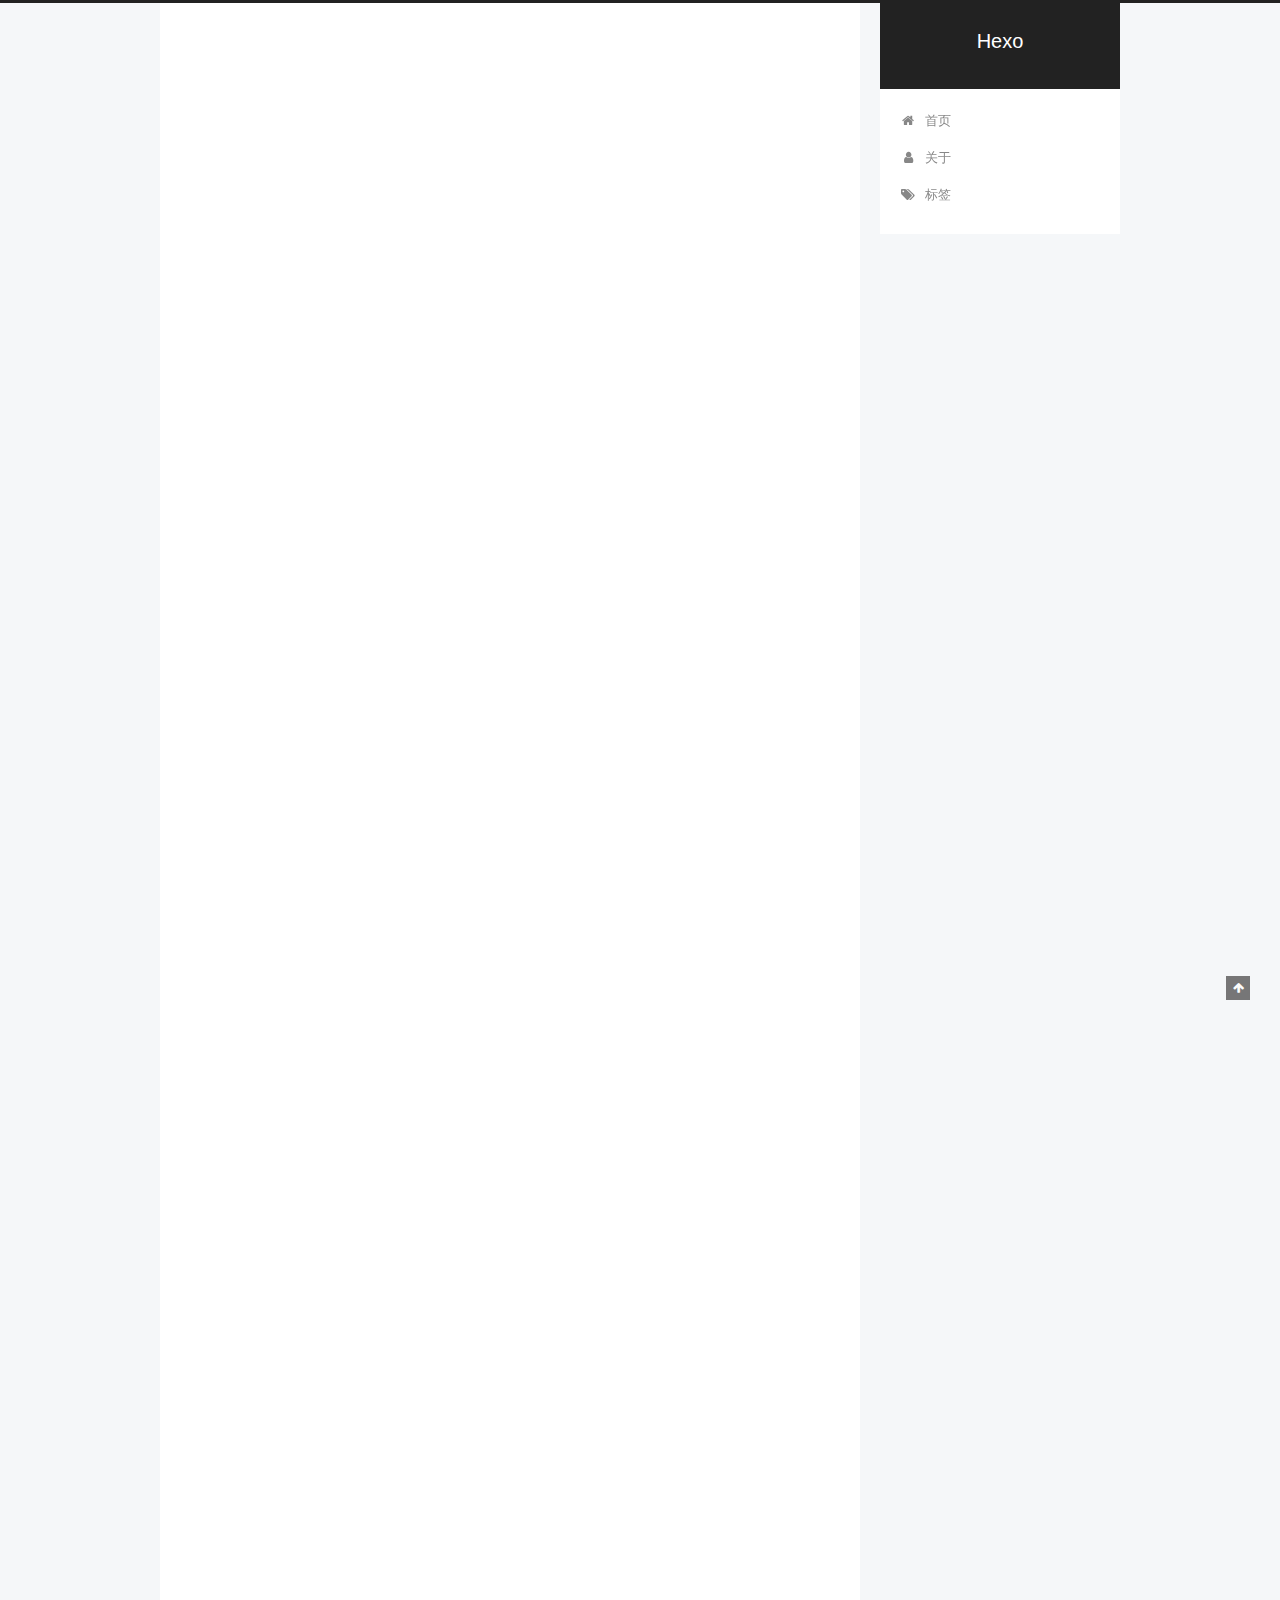
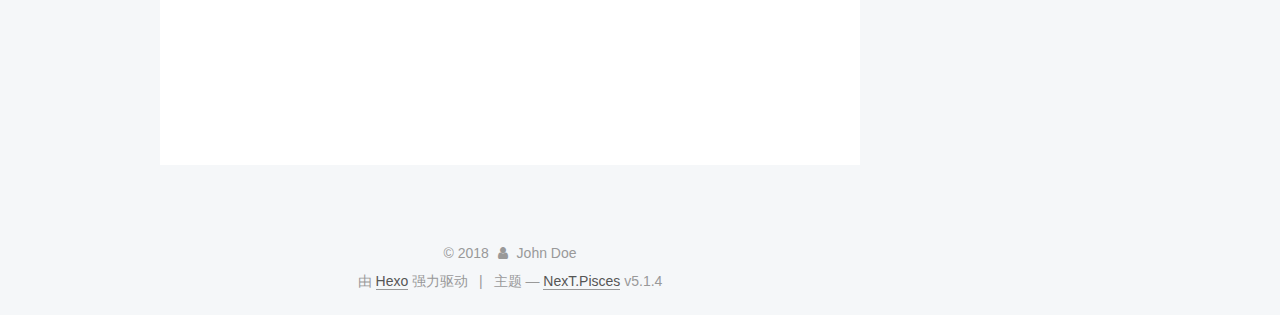
==== commit 59c56a26: "Site updated: 2018-10-31 17:52:03" ====
--- a/index.html
+++ b/index.html
@@ -239,6 +239,149 @@
   
   
   <div class="post-block">
+    <link itemprop="mainEntityOfPage" href="http://yoursite.com/2018/10/31/使用Hexo+Github搭建博客/">
+
+    <span hidden itemprop="author" itemscope="" itemtype="http://schema.org/Person">
+      <meta itemprop="name" content="John Doe">
+      <meta itemprop="description" content="">
+      <meta itemprop="image" content="/images/blog-logo.jpg">
+    </span>
+
+    <span hidden itemprop="publisher" itemscope="" itemtype="http://schema.org/Organization">
+      <meta itemprop="name" content="Hexo">
+    </span>
+
+    
+      <header class="post-header">
+
+        
+        
+          <h1 class="post-title" itemprop="name headline">
+                
+                <a class="post-title-link" href="/2018/10/31/使用Hexo+Github搭建博客/" itemprop="url">使用Hexo和Github搭建博客 </a></h1>
+        
+
+        <div class="post-meta">
+          <span class="post-time">
+            
+              <span class="post-meta-item-icon">
+                <i class="fa fa-calendar-o"></i>
+              </span>
+              
+                <span class="post-meta-item-text">发表于</span>
+              
+              <time title="创建于" itemprop="dateCreated datePublished" datetime="2018-10-31T17:27:13+08:00">
+                2018-10-31
+              </time>
+            
+
+            
+
+            
+          </span>
+
+          
+            <span class="post-category">
+            
+              <span class="post-meta-divider">|</span>
+            
+              <span class="post-meta-item-icon">
+                <i class="fa fa-folder-o"></i>
+              </span>
+              
+                <span class="post-meta-item-text">分类于</span>
+              
+              
+                <span itemprop="about" itemscope="" itemtype="http://schema.org/Thing">
+                  <a href="/categories/搭建博客/" itemprop="url" rel="index">
+                    <span itemprop="name">搭建博客</span>
+                  </a>
+                </span>
+
+                
+                
+              
+            </span>
+          
+
+          
+            
+          
+
+          
+          
+
+          
+
+          
+
+          
+
+        </div>
+      </header>
+    
+
+    
+    
+    
+    <div class="post-body" itemprop="articleBody">
+
+      
+      
+
+      
+        
+          
+            <pre><code>今天没有什么事情就想搭建一个自己的博客，这个事情其实早就想做了，由于没时间以及自己的懒性导致拖到了现在。
+</code></pre><p>忙了差不多一天才完成，也没有想象的那么复杂，虽然还有许多不懂的地方，但是我相信多多实践就一定能搞懂。<br><a href="https://www.cnblogs.com/fengxiongZz/p/7707219.html" target="_blank" rel="noopener">https://www.cnblogs.com/fengxiongZz/p/7707219.html</a>  参考这篇文章所完成的。</p>
+
+          
+        
+      
+    </div>
+    
+    
+    
+
+    
+
+    
+
+    
+
+    <footer class="post-footer">
+      
+
+      
+
+      
+
+      
+      
+        <div class="post-eof"></div>
+      
+    </footer>
+  </div>
+  
+  
+  
+  </article>
+
+
+    
+      
+
+  
+
+  
+  
+  
+
+  <article class="post post-type-normal" itemscope="" itemtype="http://schema.org/Article">
+  
+  
+  
+  <div class="post-block">
     <link itemprop="mainEntityOfPage" href="http://yoursite.com/2018/10/31/hi-Hexo/">
 
     <span hidden itemprop="author" itemscope="" itemtype="http://schema.org/Person">
@@ -544,7 +687,7 @@
               
                 <a href="/archives">
               
-                  <span class="site-state-item-count">2</span>
+                  <span class="site-state-item-count">3</span>
                   <span class="site-state-item-name">日志</span>
                 </a>
               </div>
--- a/css/main.css
+++ b/css/main.css
@@ -1823,7 +1823,7 @@
   width: 4px;
   height: 4px;
   border-radius: 50%;
-  background: #6ecccc;
+  background: #4e6cd2;
 }
 .links-of-blogroll {
   font-size: 13px;
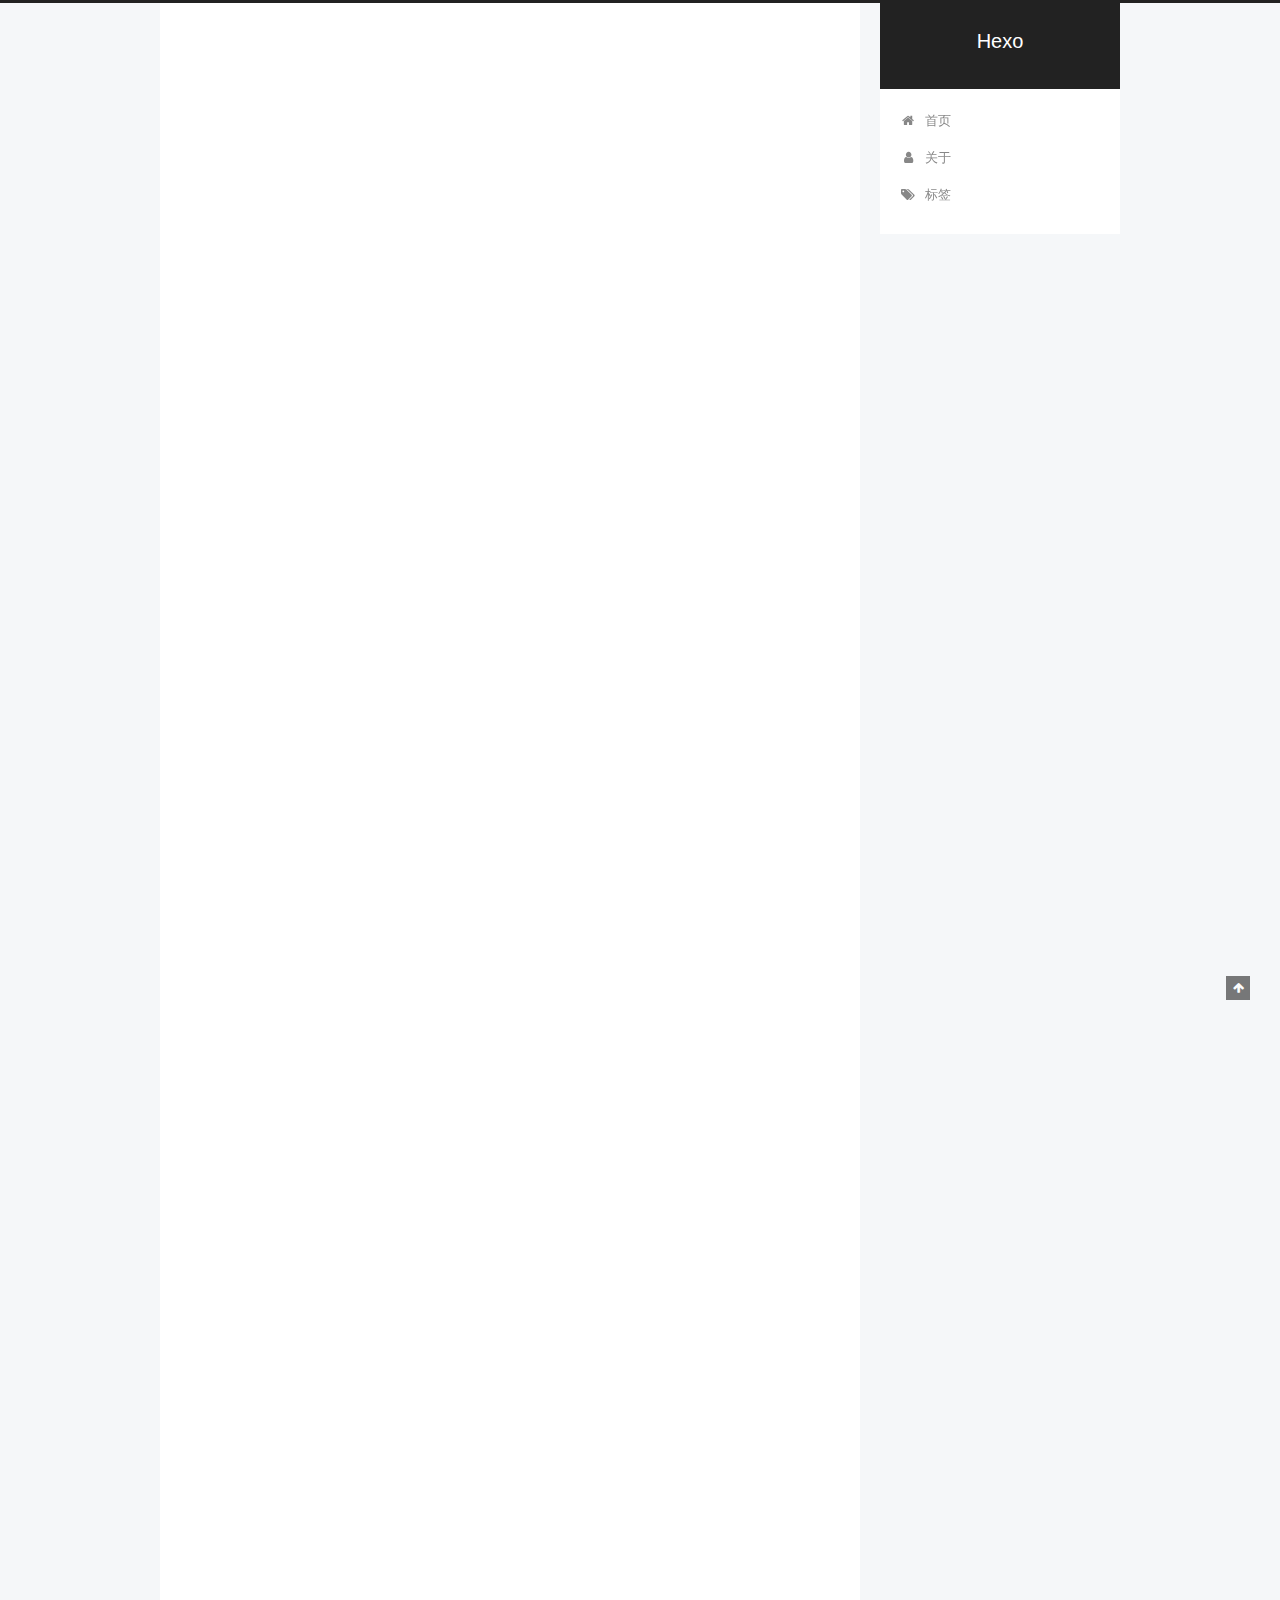
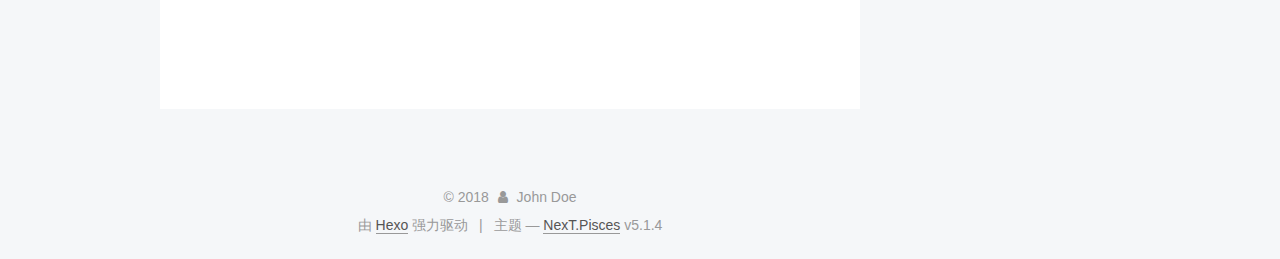
==== commit 58161563: "Site updated: 2018-10-31 17:54:38" ====
--- a/index.html
+++ b/index.html
@@ -332,8 +332,8 @@
       
         
           
-            <pre><code>今天没有什么事情就想搭建一个自己的博客，这个事情其实早就想做了，由于没时间以及自己的懒性导致拖到了现在。
-</code></pre><p>忙了差不多一天才完成，也没有想象的那么复杂，虽然还有许多不懂的地方，但是我相信多多实践就一定能搞懂。<br><a href="https://www.cnblogs.com/fengxiongZz/p/7707219.html" target="_blank" rel="noopener">https://www.cnblogs.com/fengxiongZz/p/7707219.html</a>  参考这篇文章所完成的。</p>
+            <pre><code>今天没有什么事情就想搭建一个自己的博客，这个事情其实早就想做了，由于没时间以及自己的懒性导致拖到了现在。忙了差不多一天才完成，也没有想象的那么复杂，虽然还有许多不懂的地方，但是我相信多多实践就一定能搞懂。
+</code></pre><p><a href="https://www.cnblogs.com/fengxiongZz/p/7707219.html" target="_blank" rel="noopener">https://www.cnblogs.com/fengxiongZz/p/7707219.html</a>  参考这篇文章所完成的。</p>
 
           
         
--- a/css/main.css
+++ b/css/main.css
@@ -1823,7 +1823,7 @@
   width: 4px;
   height: 4px;
   border-radius: 50%;
-  background: #4e6cd2;
+  background: #1481ff;
 }
 .links-of-blogroll {
   font-size: 13px;
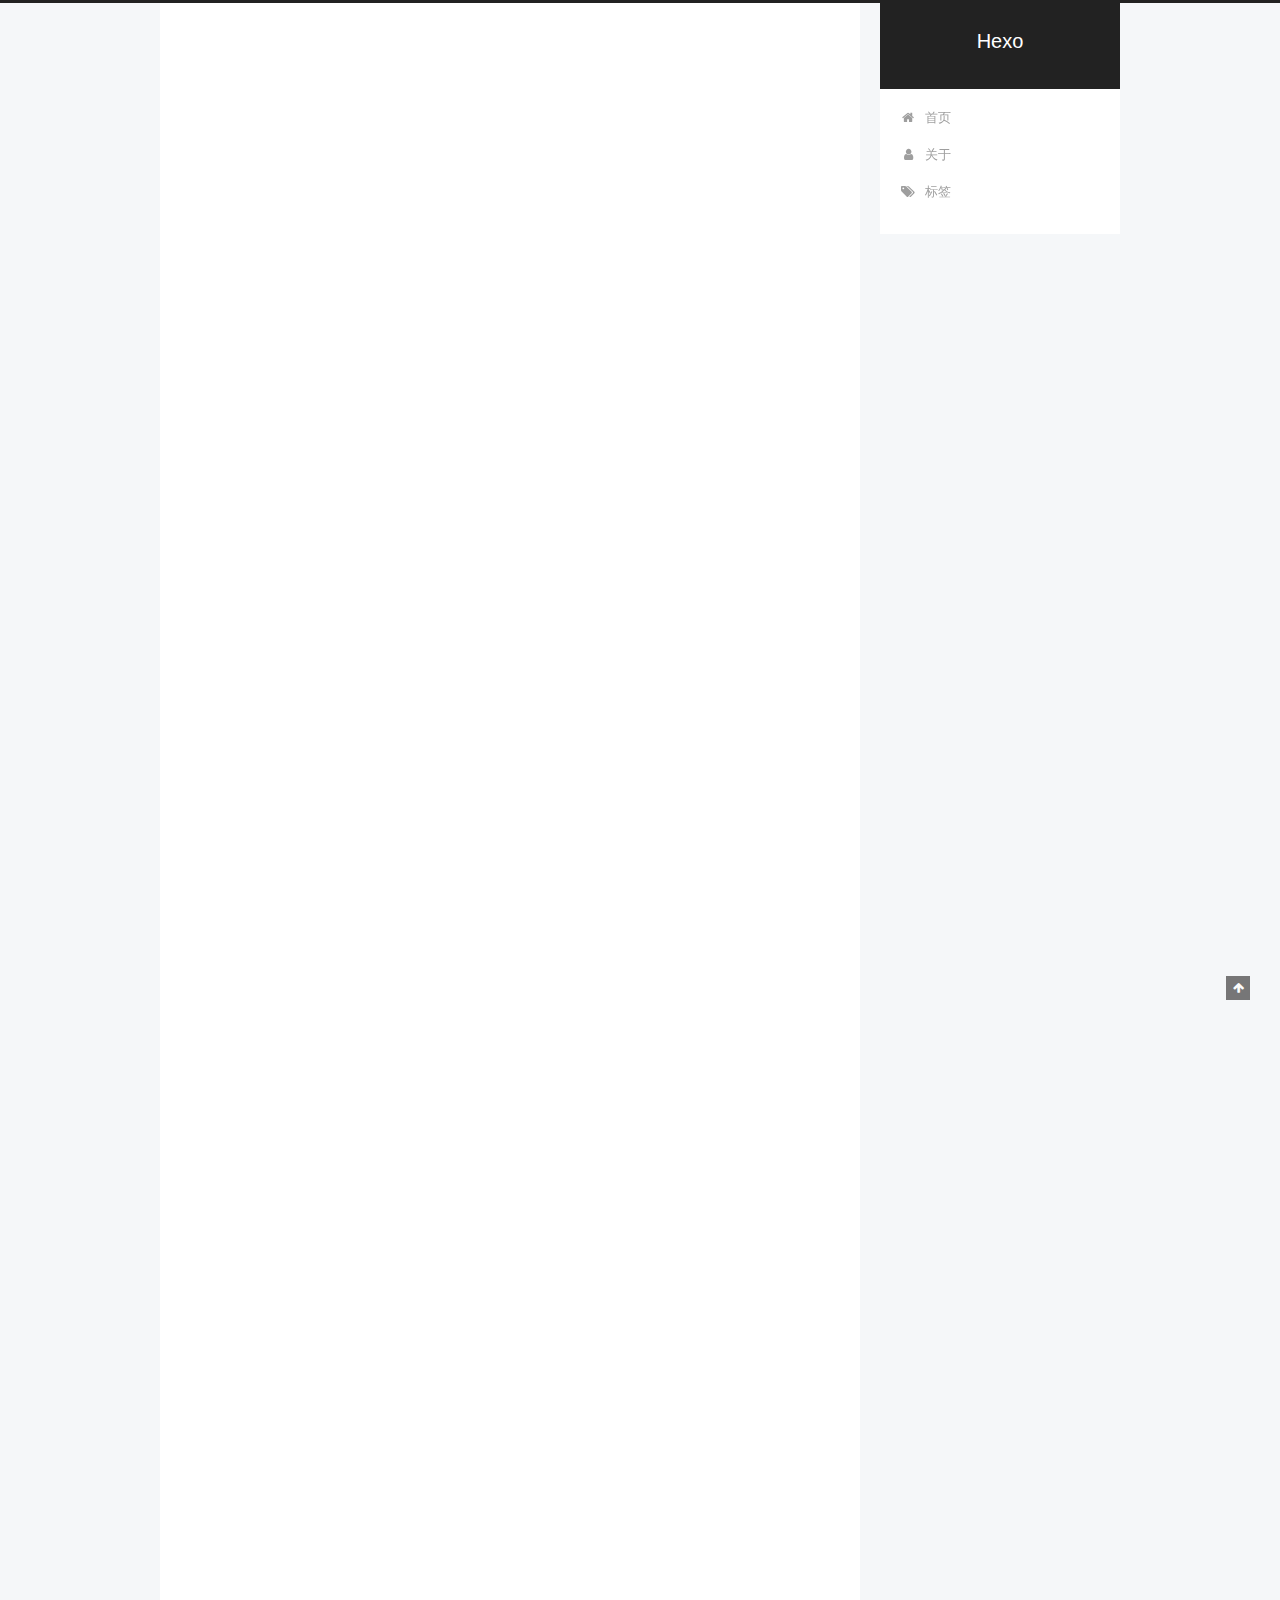
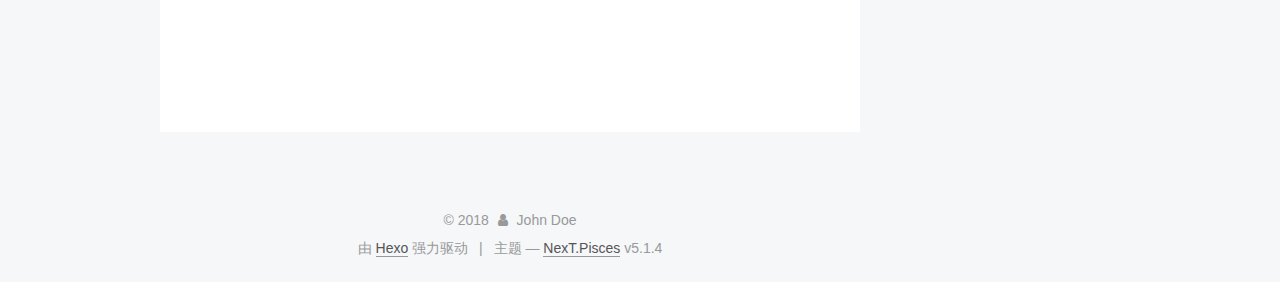
==== commit e421db44: "Site updated: 2018-10-31 17:56:16" ====
--- a/index.html
+++ b/index.html
@@ -332,8 +332,7 @@
       
         
           
-            <pre><code>今天没有什么事情就想搭建一个自己的博客，这个事情其实早就想做了，由于没时间以及自己的懒性导致拖到了现在。忙了差不多一天才完成，也没有想象的那么复杂，虽然还有许多不懂的地方，但是我相信多多实践就一定能搞懂。
-</code></pre><p><a href="https://www.cnblogs.com/fengxiongZz/p/7707219.html" target="_blank" rel="noopener">https://www.cnblogs.com/fengxiongZz/p/7707219.html</a>  参考这篇文章所完成的。</p>
+            <p>今天没有什么事情就想搭建一个自己的博客，这个事情其实早就想做了，由于没时间以及自己的懒性导致拖到了现在。忙了差不多一天才完成，也没有想象的那么复杂，虽然还有许多不懂的地方，但是我相信多多实践就一定能搞懂。<br><a href="https://www.cnblogs.com/fengxiongZz/p/7707219.html" target="_blank" rel="noopener">https://www.cnblogs.com/fengxiongZz/p/7707219.html</a>  参考这篇文章所完成的。</p>
 
           
         
--- a/css/main.css
+++ b/css/main.css
@@ -1823,7 +1823,7 @@
   width: 4px;
   height: 4px;
   border-radius: 50%;
-  background: #1481ff;
+  background: #a61fa7;
 }
 .links-of-blogroll {
   font-size: 13px;
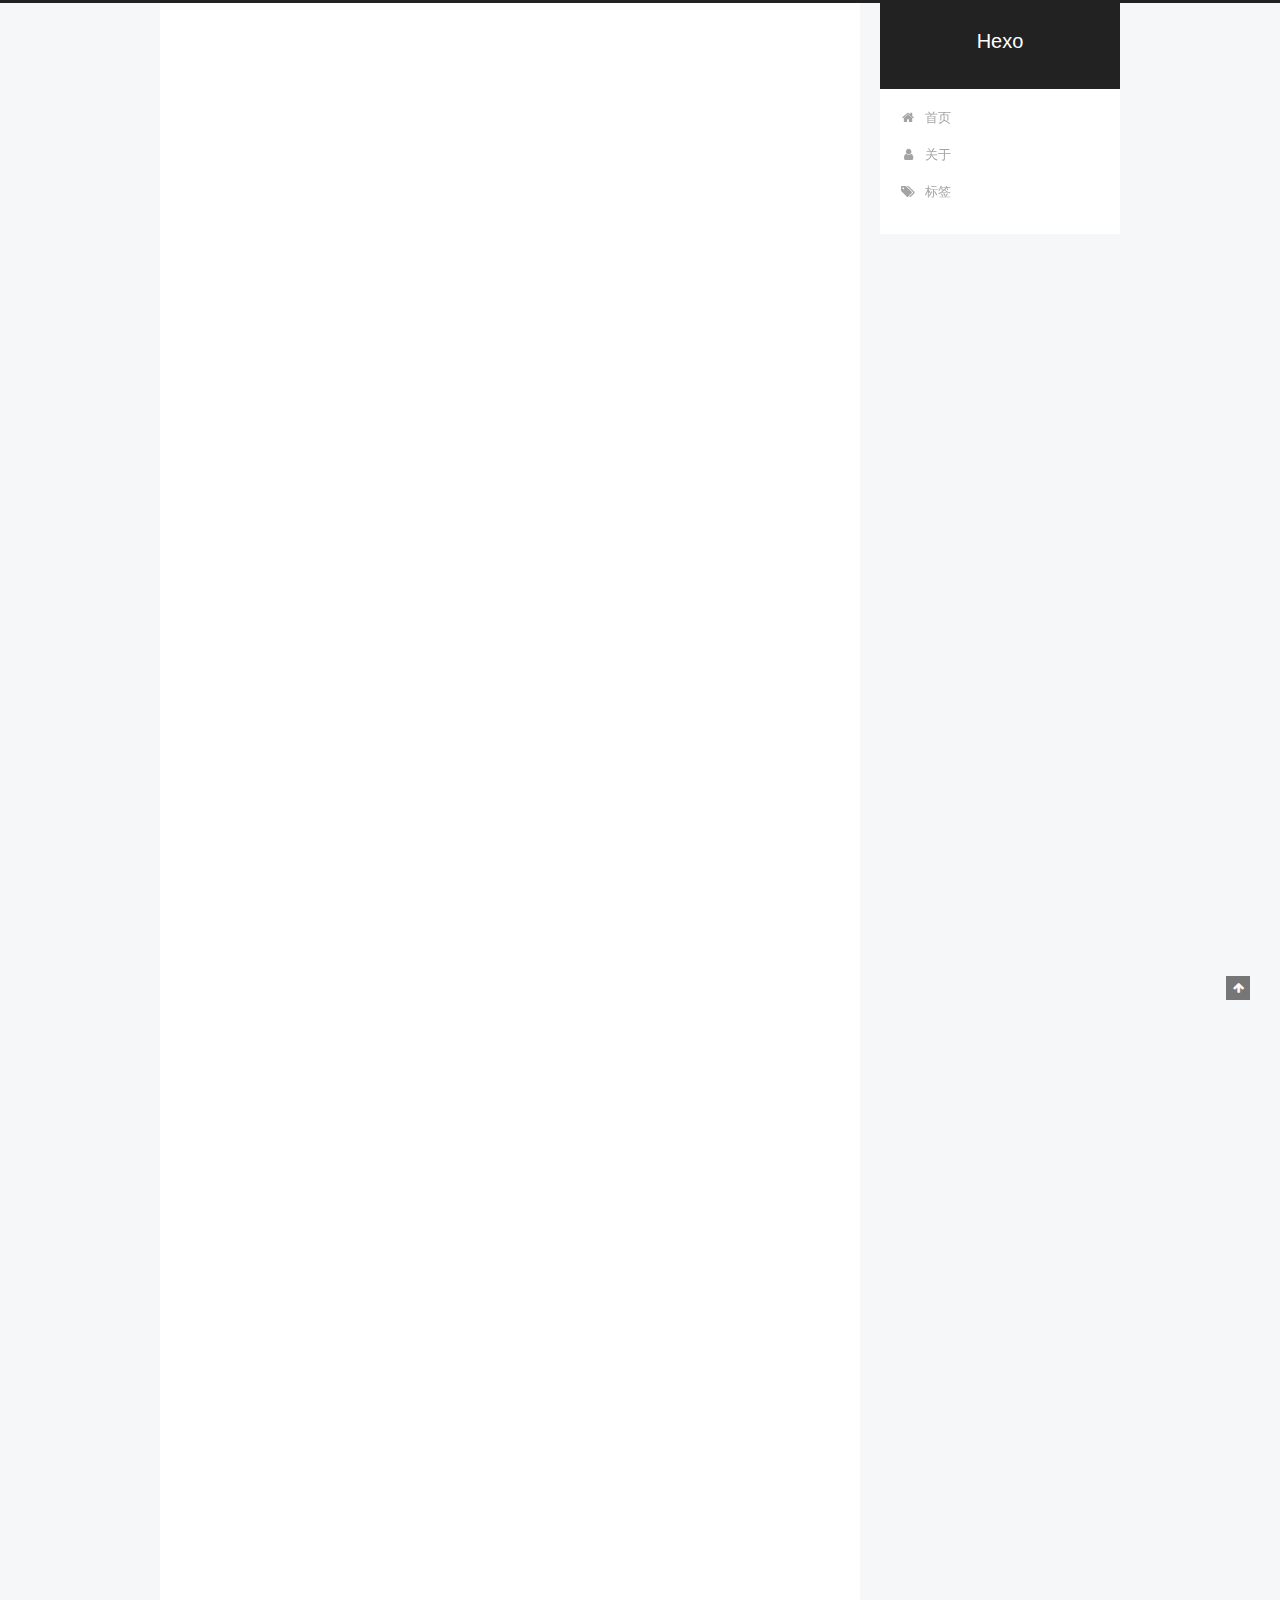
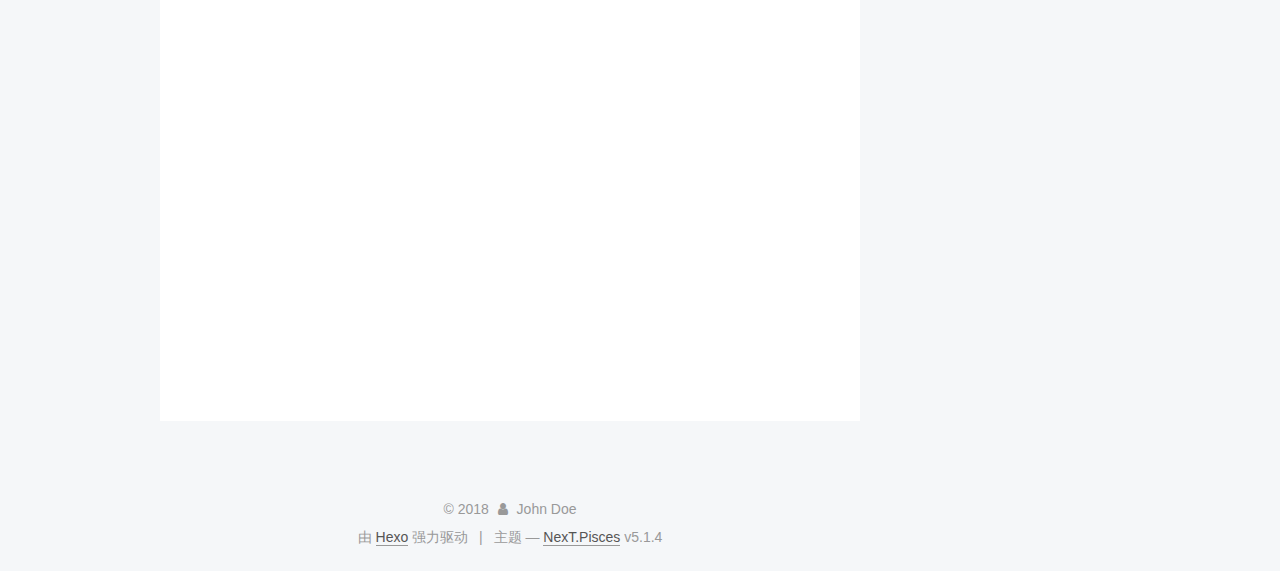
==== commit 5e3a6b06: "Site updated: 2018-10-31 18:00:24" ====
--- a/index.html
+++ b/index.html
@@ -239,6 +239,126 @@
   
   
   <div class="post-block">
+    <link itemprop="mainEntityOfPage" href="http://yoursite.com/2018/10/31/测试/">
+
+    <span hidden itemprop="author" itemscope="" itemtype="http://schema.org/Person">
+      <meta itemprop="name" content="John Doe">
+      <meta itemprop="description" content="">
+      <meta itemprop="image" content="/images/blog-logo.jpg">
+    </span>
+
+    <span hidden itemprop="publisher" itemscope="" itemtype="http://schema.org/Organization">
+      <meta itemprop="name" content="Hexo">
+    </span>
+
+    
+      <header class="post-header">
+
+        
+        
+          <h1 class="post-title" itemprop="name headline">
+                
+                <a class="post-title-link" href="/2018/10/31/测试/" itemprop="url">测试</a></h1>
+        
+
+        <div class="post-meta">
+          <span class="post-time">
+            
+              <span class="post-meta-item-icon">
+                <i class="fa fa-calendar-o"></i>
+              </span>
+              
+                <span class="post-meta-item-text">发表于</span>
+              
+              <time title="创建于" itemprop="dateCreated datePublished" datetime="2018-10-31T17:59:16+08:00">
+                2018-10-31
+              </time>
+            
+
+            
+
+            
+          </span>
+
+          
+
+          
+            
+          
+
+          
+          
+
+          
+
+          
+
+          
+
+        </div>
+      </header>
+    
+
+    
+    
+    
+    <div class="post-body" itemprop="articleBody">
+
+      
+      
+
+      
+        
+          
+            <p>测试创建文章</p>
+
+          
+        
+      
+    </div>
+    
+    
+    
+
+    
+
+    
+
+    
+
+    <footer class="post-footer">
+      
+
+      
+
+      
+
+      
+      
+        <div class="post-eof"></div>
+      
+    </footer>
+  </div>
+  
+  
+  
+  </article>
+
+
+    
+      
+
+  
+
+  
+  
+  
+
+  <article class="post post-type-normal" itemscope="" itemtype="http://schema.org/Article">
+  
+  
+  
+  <div class="post-block">
     <link itemprop="mainEntityOfPage" href="http://yoursite.com/2018/10/31/使用Hexo+Github搭建博客/">
 
     <span hidden itemprop="author" itemscope="" itemtype="http://schema.org/Person">
@@ -686,7 +806,7 @@
               
                 <a href="/archives">
               
-                  <span class="site-state-item-count">3</span>
+                  <span class="site-state-item-count">4</span>
                   <span class="site-state-item-name">日志</span>
                 </a>
               </div>
--- a/css/main.css
+++ b/css/main.css
@@ -1823,7 +1823,7 @@
   width: 4px;
   height: 4px;
   border-radius: 50%;
-  background: #a61fa7;
+  background: #d09318;
 }
 .links-of-blogroll {
   font-size: 13px;
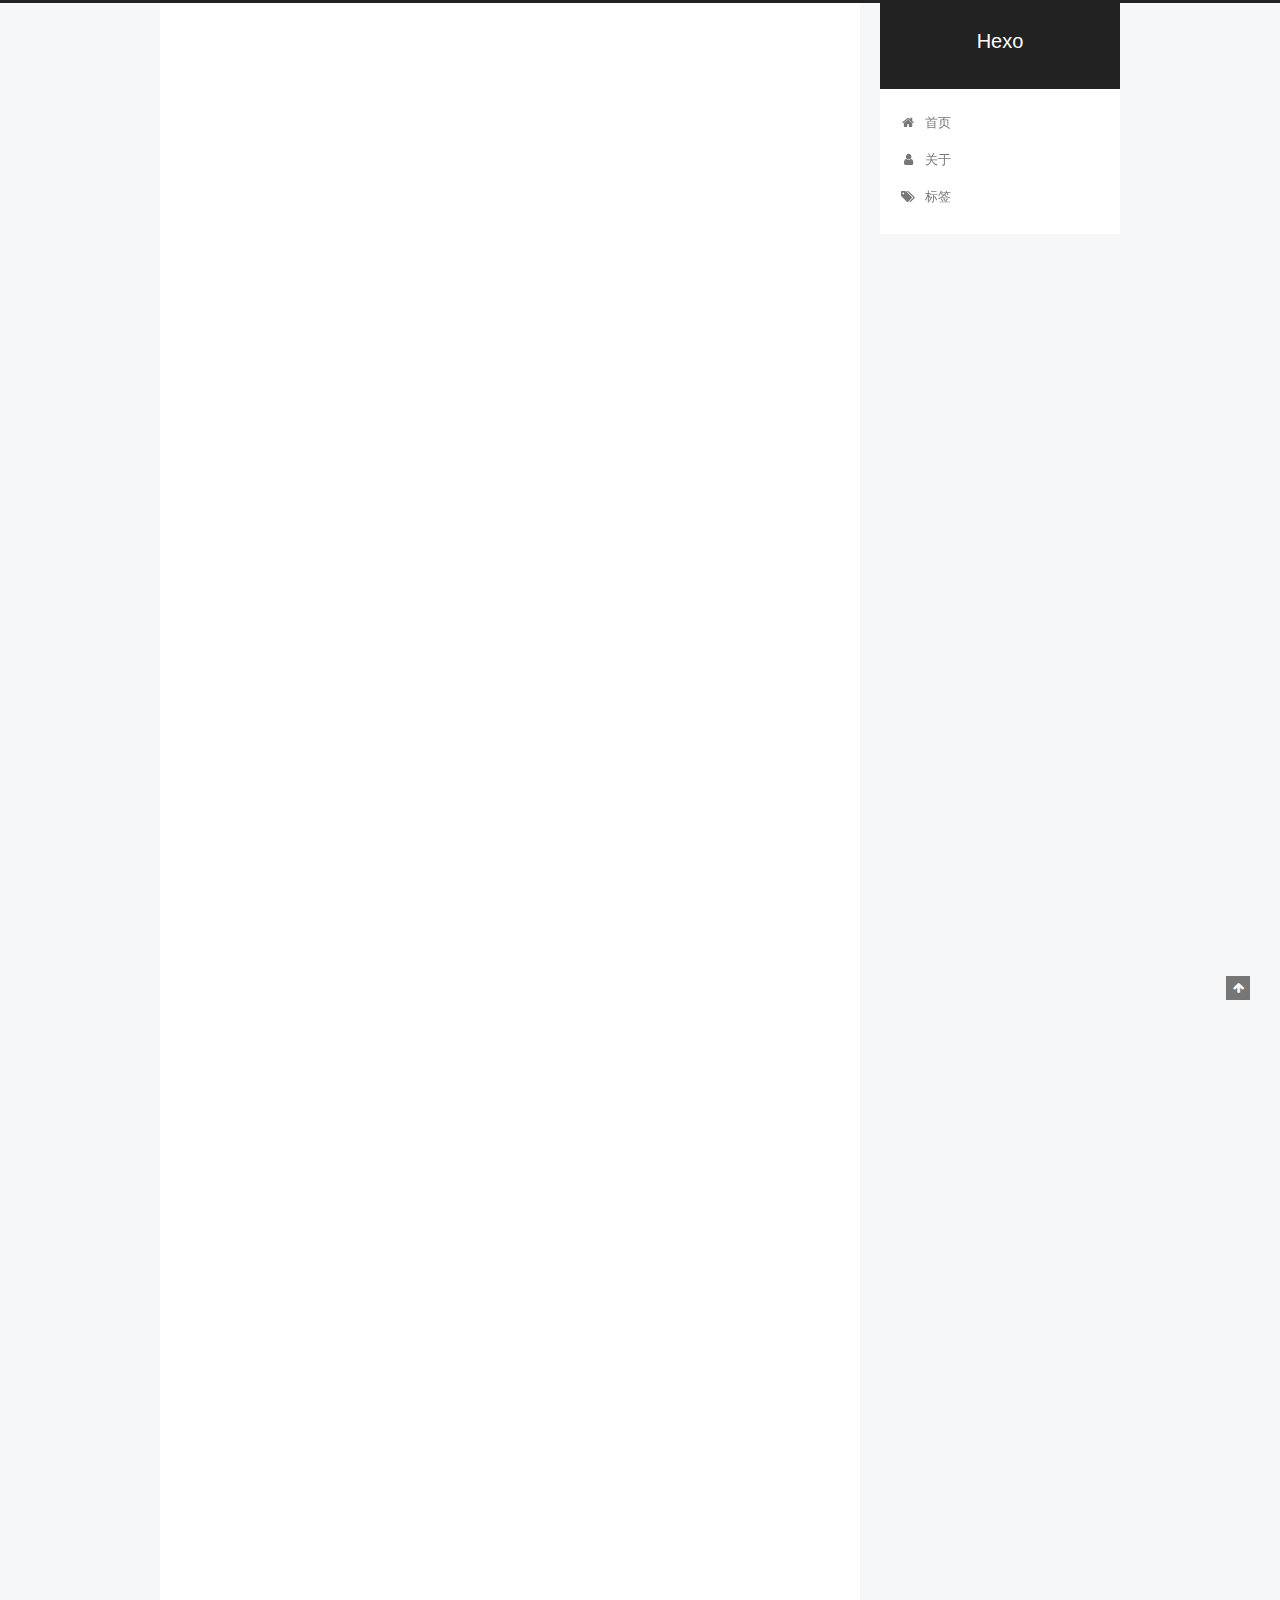
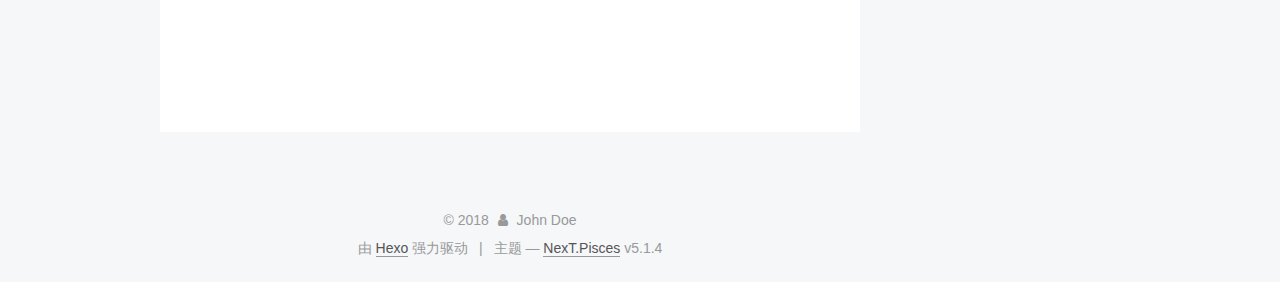
==== commit 1731ba2e: "Site updated: 2018-10-31 18:13:22" ====
--- a/index.html
+++ b/index.html
@@ -239,126 +239,6 @@
   
   
   <div class="post-block">
-    <link itemprop="mainEntityOfPage" href="http://yoursite.com/2018/10/31/测试/">
-
-    <span hidden itemprop="author" itemscope="" itemtype="http://schema.org/Person">
-      <meta itemprop="name" content="John Doe">
-      <meta itemprop="description" content="">
-      <meta itemprop="image" content="/images/blog-logo.jpg">
-    </span>
-
-    <span hidden itemprop="publisher" itemscope="" itemtype="http://schema.org/Organization">
-      <meta itemprop="name" content="Hexo">
-    </span>
-
-    
-      <header class="post-header">
-
-        
-        
-          <h1 class="post-title" itemprop="name headline">
-                
-                <a class="post-title-link" href="/2018/10/31/测试/" itemprop="url">测试</a></h1>
-        
-
-        <div class="post-meta">
-          <span class="post-time">
-            
-              <span class="post-meta-item-icon">
-                <i class="fa fa-calendar-o"></i>
-              </span>
-              
-                <span class="post-meta-item-text">发表于</span>
-              
-              <time title="创建于" itemprop="dateCreated datePublished" datetime="2018-10-31T17:59:16+08:00">
-                2018-10-31
-              </time>
-            
-
-            
-
-            
-          </span>
-
-          
-
-          
-            
-          
-
-          
-          
-
-          
-
-          
-
-          
-
-        </div>
-      </header>
-    
-
-    
-    
-    
-    <div class="post-body" itemprop="articleBody">
-
-      
-      
-
-      
-        
-          
-            <p>测试创建文章</p>
-
-          
-        
-      
-    </div>
-    
-    
-    
-
-    
-
-    
-
-    
-
-    <footer class="post-footer">
-      
-
-      
-
-      
-
-      
-      
-        <div class="post-eof"></div>
-      
-    </footer>
-  </div>
-  
-  
-  
-  </article>
-
-
-    
-      
-
-  
-
-  
-  
-  
-
-  <article class="post post-type-normal" itemscope="" itemtype="http://schema.org/Article">
-  
-  
-  
-  <div class="post-block">
     <link itemprop="mainEntityOfPage" href="http://yoursite.com/2018/10/31/使用Hexo+Github搭建博客/">
 
     <span hidden itemprop="author" itemscope="" itemtype="http://schema.org/Person">
@@ -806,7 +686,7 @@
               
                 <a href="/archives">
               
-                  <span class="site-state-item-count">4</span>
+                  <span class="site-state-item-count">3</span>
                   <span class="site-state-item-name">日志</span>
                 </a>
               </div>
--- a/css/main.css
+++ b/css/main.css
@@ -1823,7 +1823,7 @@
   width: 4px;
   height: 4px;
   border-radius: 50%;
-  background: #d09318;
+  background: #9a2fe8;
 }
 .links-of-blogroll {
   font-size: 13px;
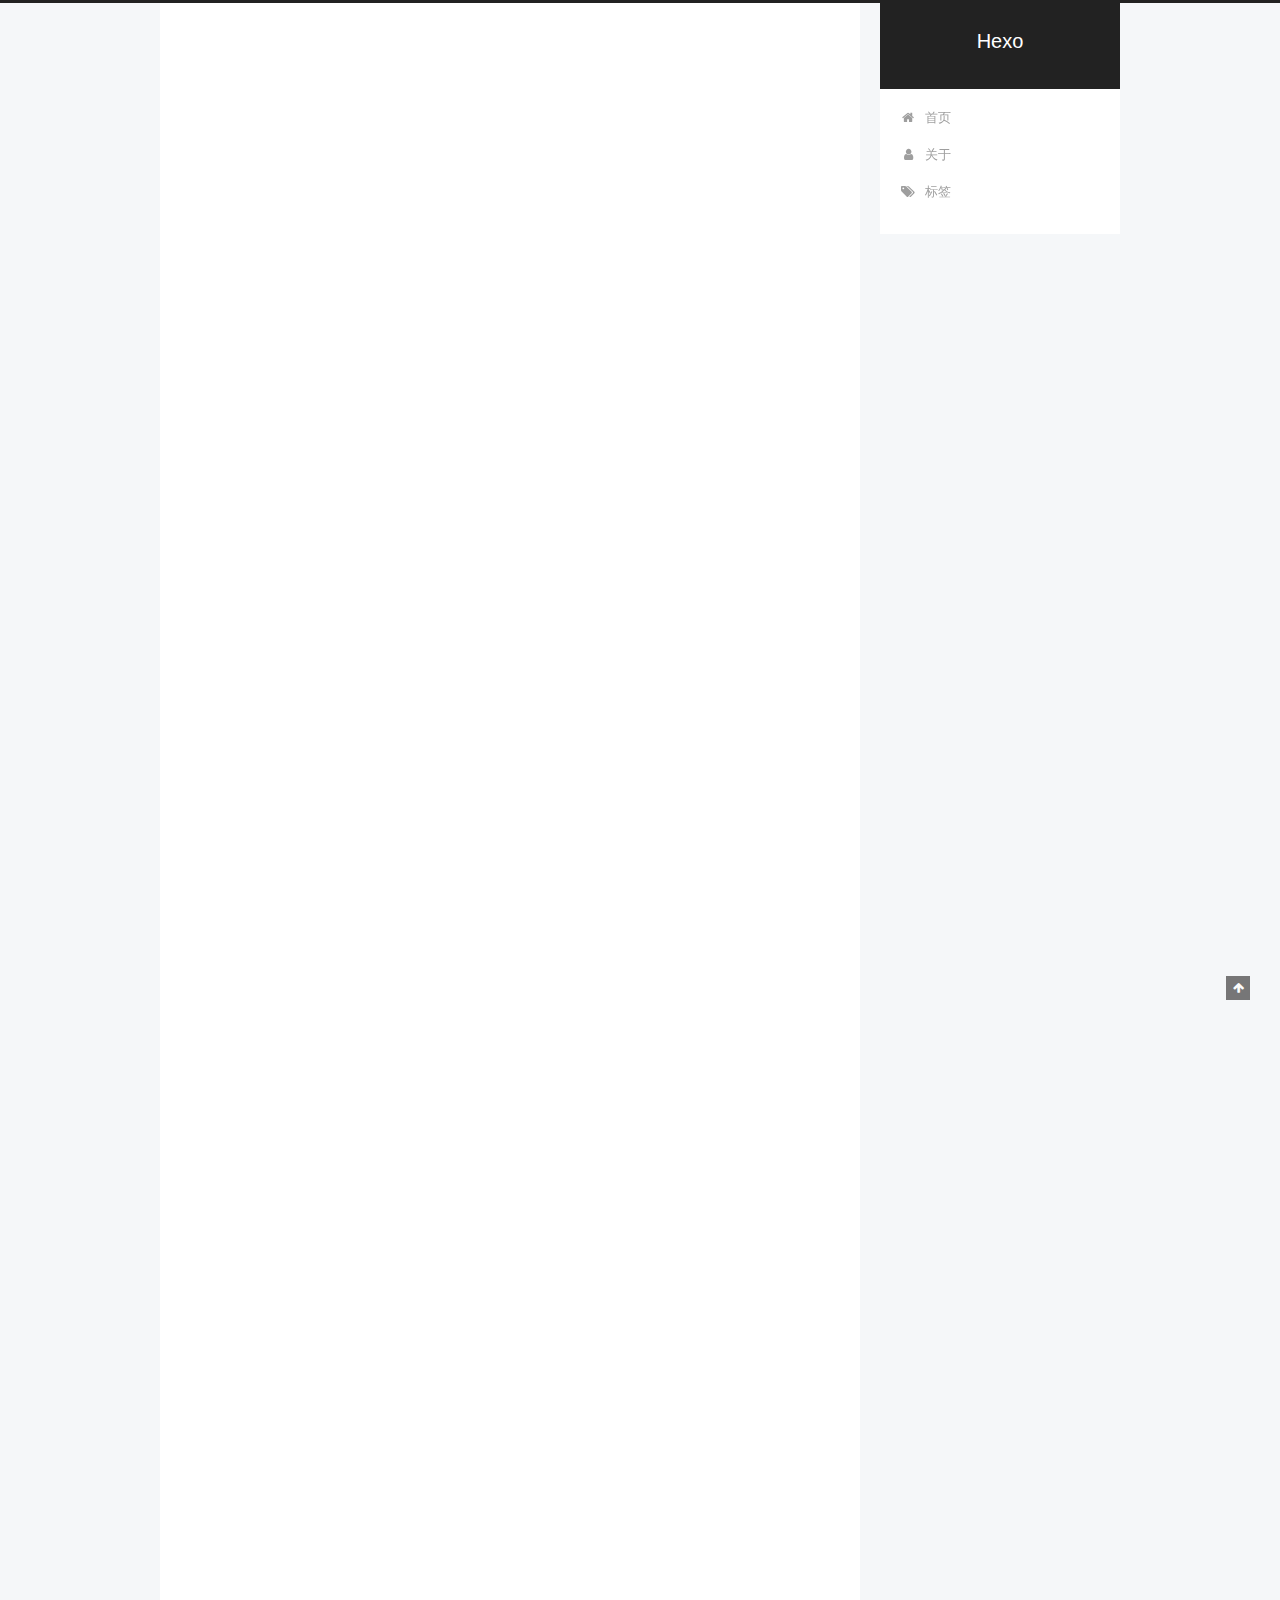
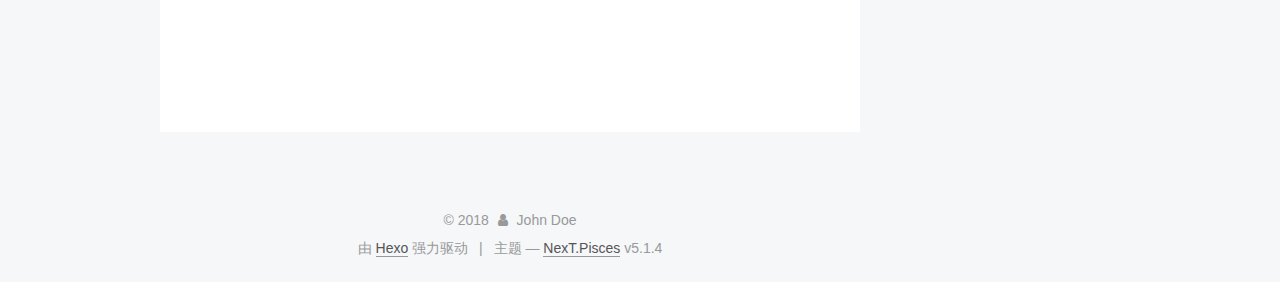
==== commit c1d6df0e: "Site updated: 2018-10-31 18:18:07" ====
--- a/index.html
+++ b/index.html
@@ -332,7 +332,7 @@
       
         
           
-            <p>今天没有什么事情就想搭建一个自己的博客，这个事情其实早就想做了，由于没时间以及自己的懒性导致拖到了现在。忙了差不多一天才完成，也没有想象的那么复杂，虽然还有许多不懂的地方，但是我相信多多实践就一定能搞懂。<br><a href="https://www.cnblogs.com/fengxiongZz/p/7707219.html" target="_blank" rel="noopener">https://www.cnblogs.com/fengxiongZz/p/7707219.html</a>  参考这篇文章所完成的。</p>
+            <p>今天没有什么事情就想搭建一个自己的博客，这个事情其实早就想做了，由于没时间以及自己的懒性导致拖到了现在。忙了差不多一天才完成，也没有想象的那么复杂，虽然还有许多不懂的地方，但是我相信多多实践就一定能搞懂。<br>参考文：<a href="https://www.cnblogs.com/fengxiongZz/p/7707219.html" target="_blank" rel="noopener">https://www.cnblogs.com/fengxiongZz/p/7707219.html</a></p>
 
           
         
--- a/css/main.css
+++ b/css/main.css
@@ -1823,7 +1823,7 @@
   width: 4px;
   height: 4px;
   border-radius: 50%;
-  background: #9a2fe8;
+  background: #9e0dad;
 }
 .links-of-blogroll {
   font-size: 13px;
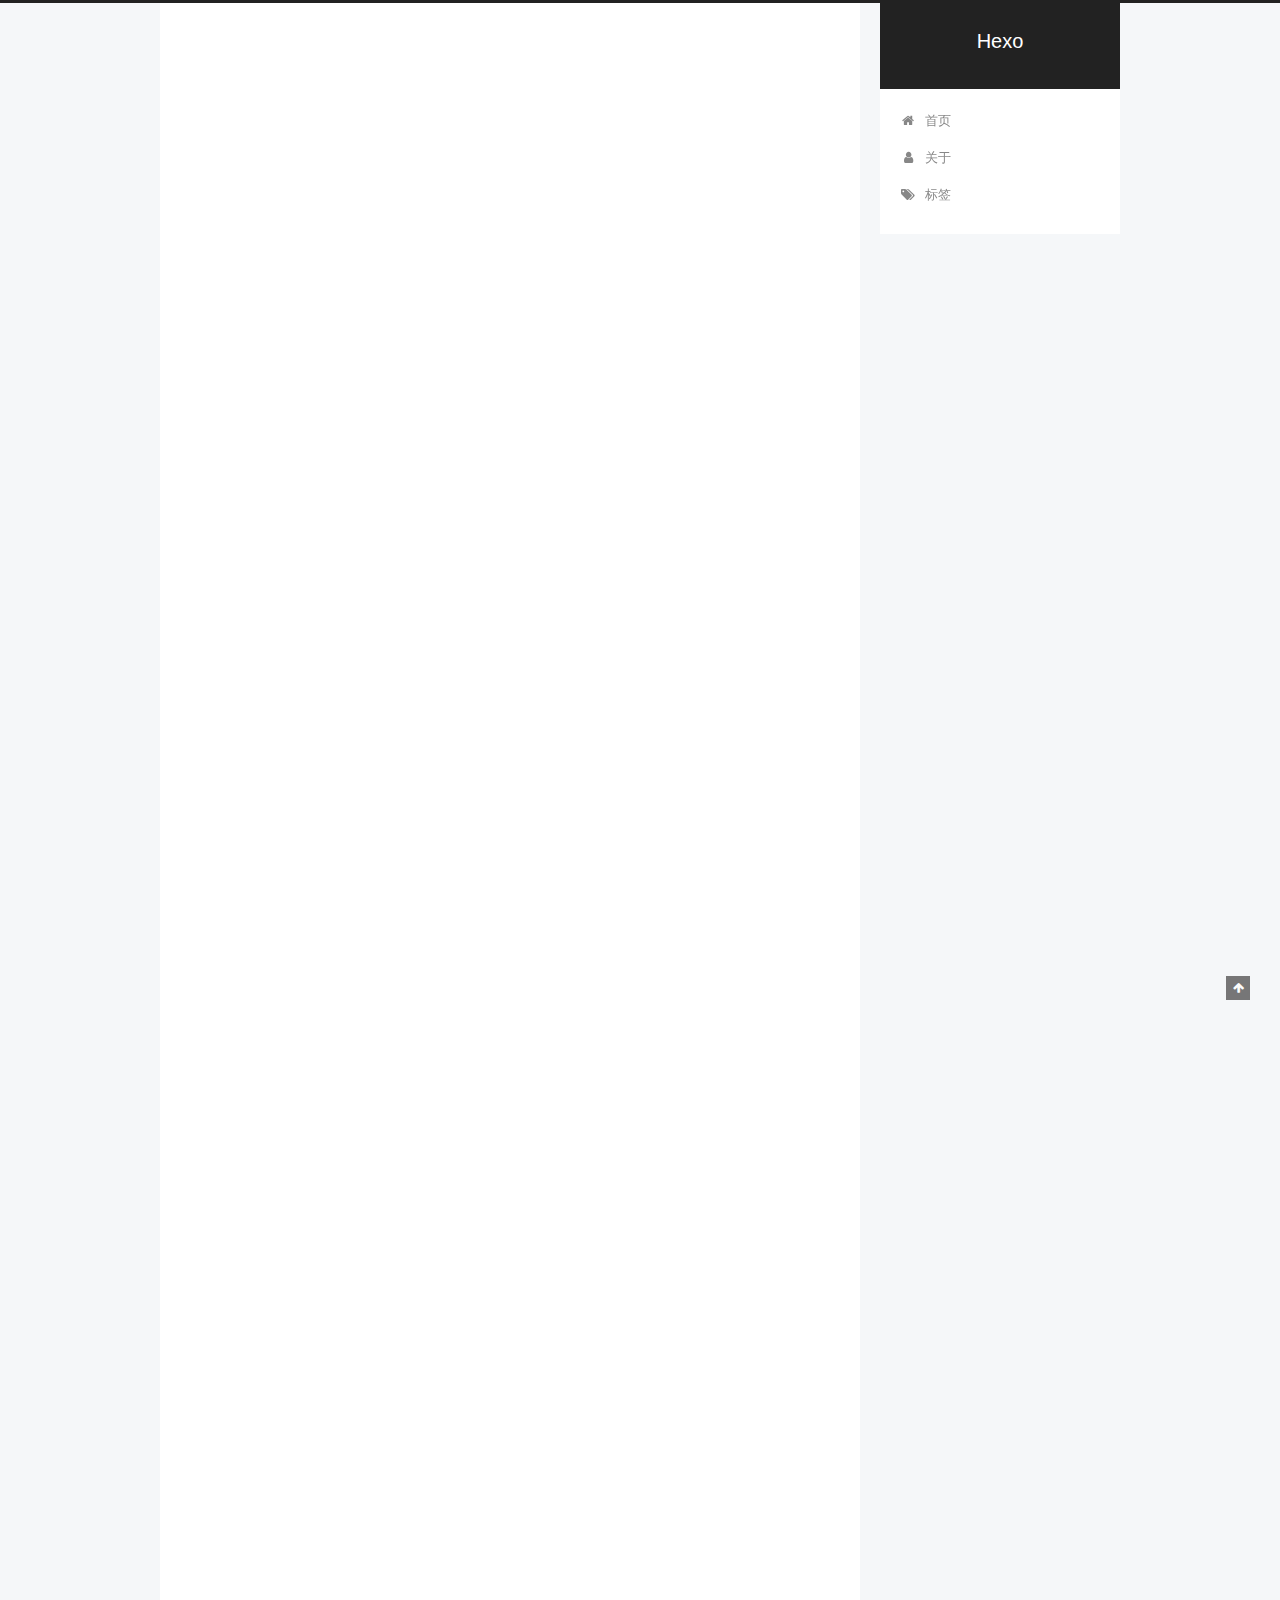
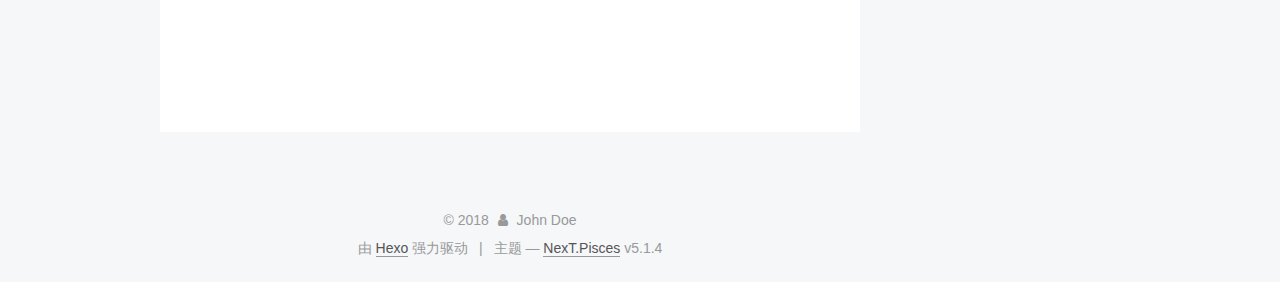
==== commit e300b012: "Site updated: 2018-10-31 18:19:17" ====
--- a/index.html
+++ b/index.html
@@ -258,7 +258,7 @@
         
           <h1 class="post-title" itemprop="name headline">
                 
-                <a class="post-title-link" href="/2018/10/31/使用Hexo+Github搭建博客/" itemprop="url">使用Hexo和Github搭建博客 </a></h1>
+                <a class="post-title-link" href="/2018/10/31/使用Hexo+Github搭建博客/" itemprop="url">使用Hexo+Github搭建博客 </a></h1>
         
 
         <div class="post-meta">
